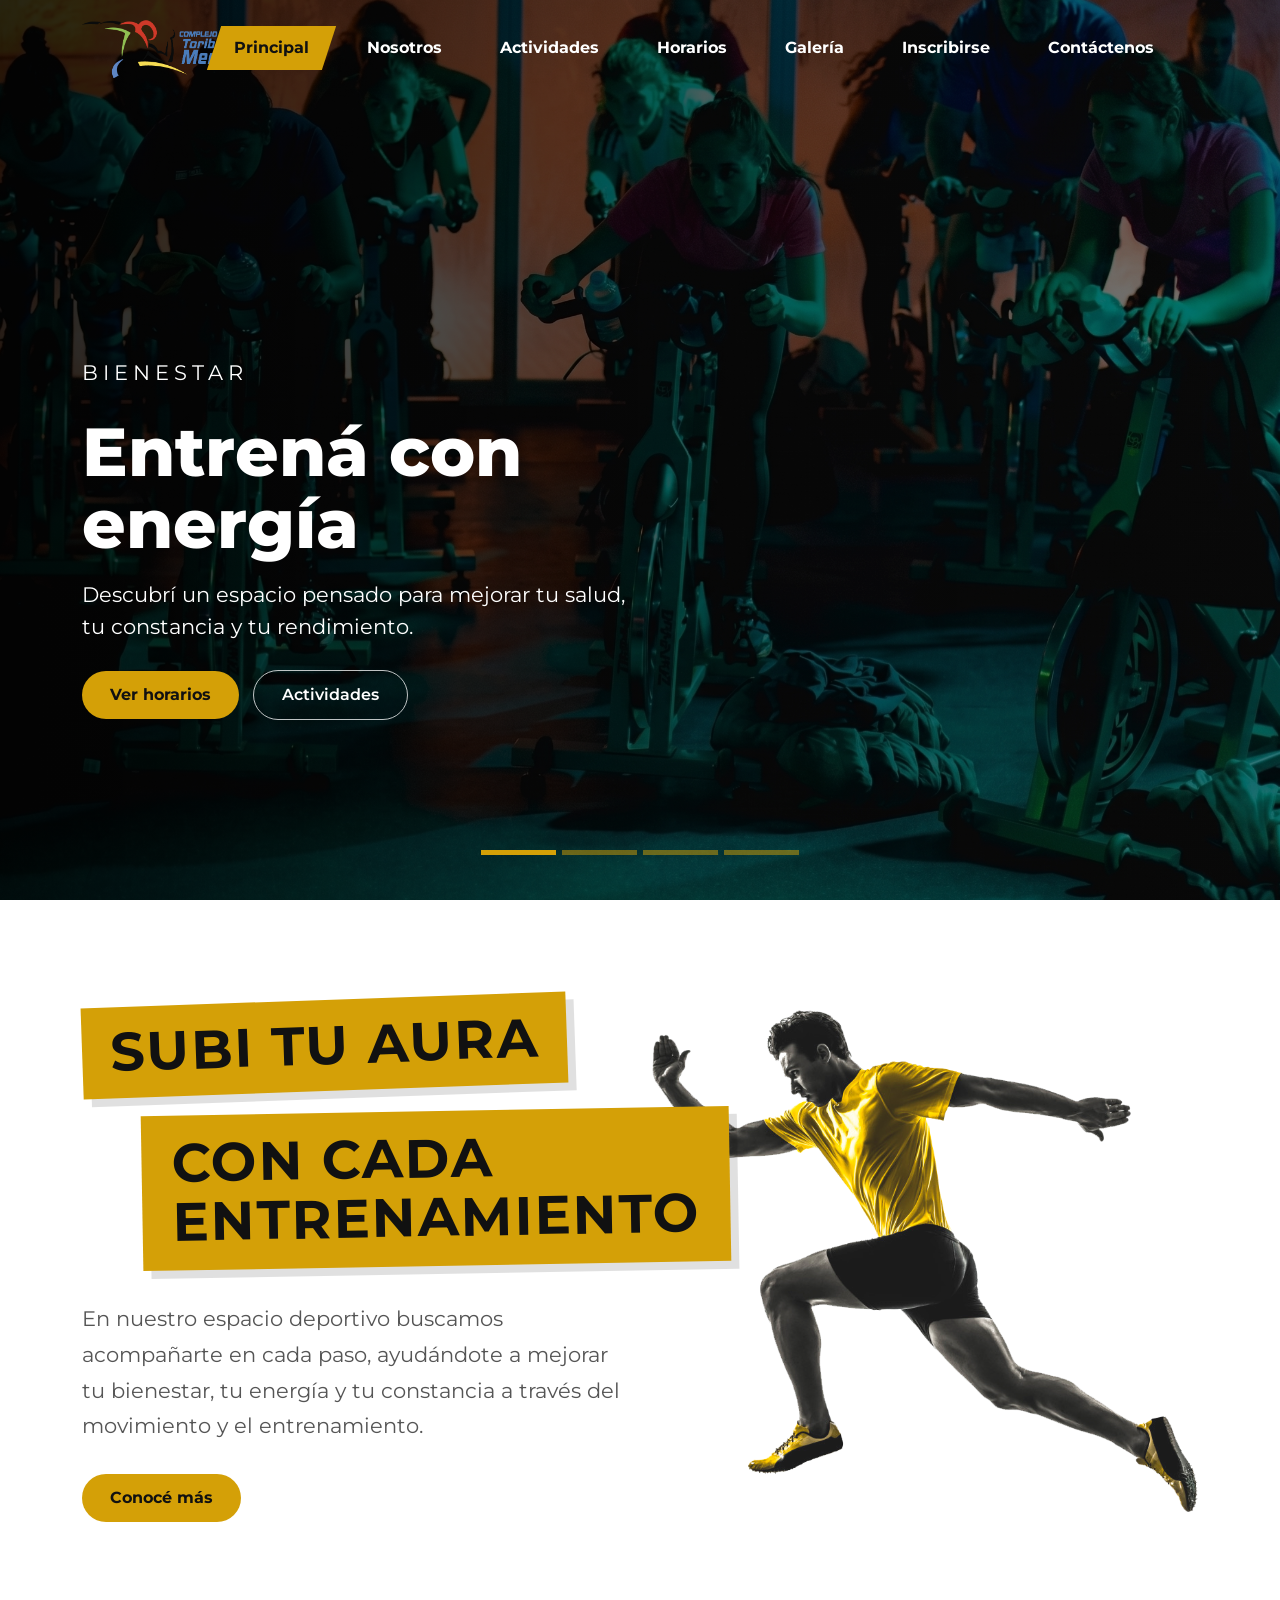
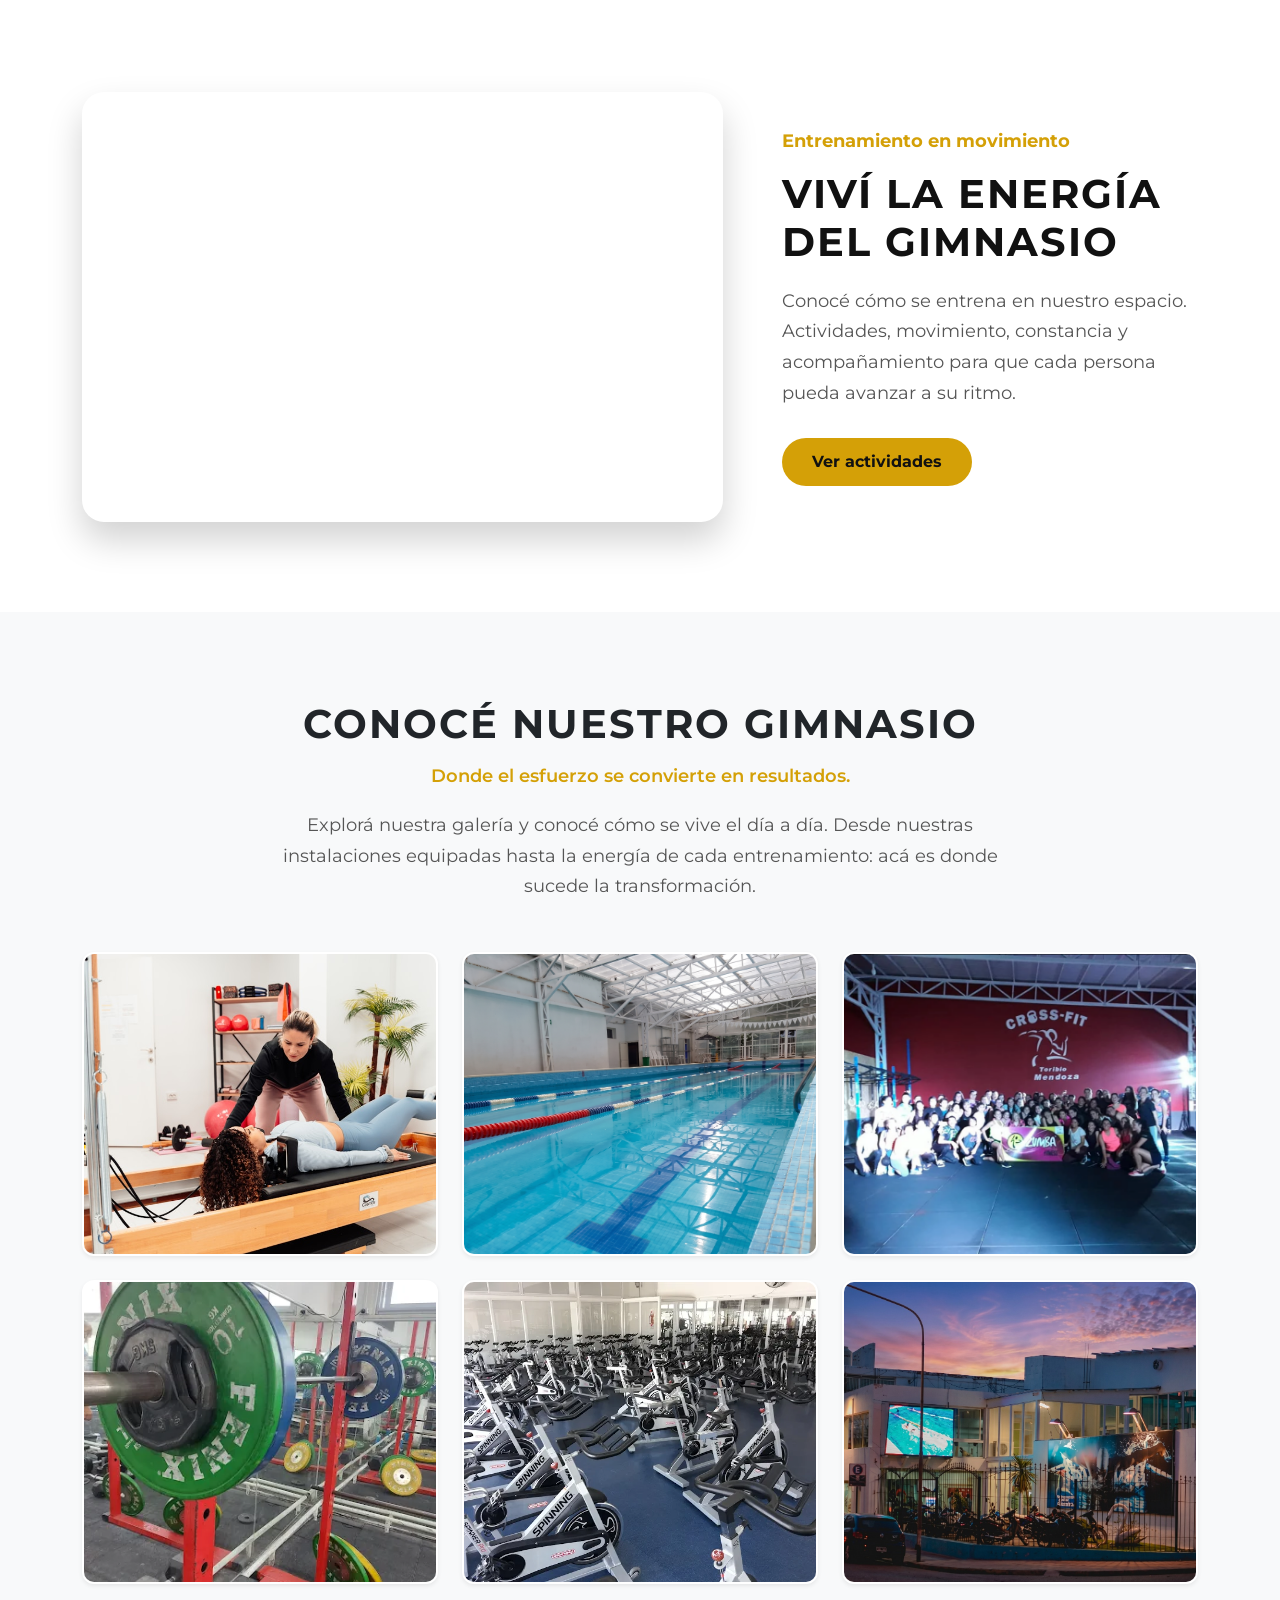
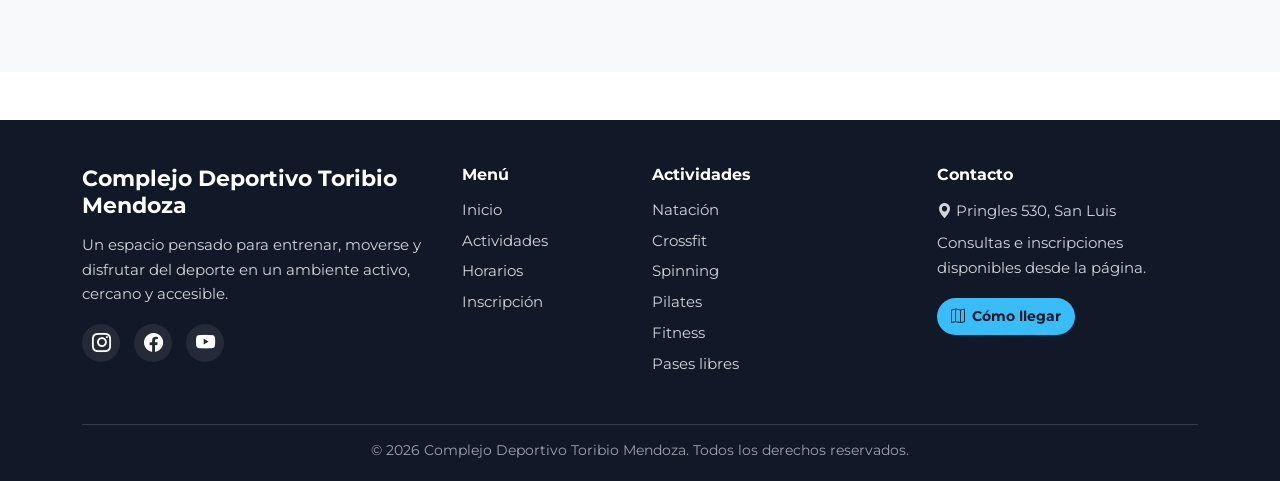
==== index.html @ 20baf9b4 "Fix HTML image tag syntax" ====
<!DOCTYPE html>
<html lang="es">
<head>
    <meta charset="UTF-8">
    <meta name="viewport" content="width=device-width, initial-scale=1.0">
    
    <title>Inicio - Gimnasio</title>
    
    
    <!-- Bootstrap 5.1.3 -->
    <link href="https://cdn.jsdelivr.net/npm/bootstrap@5.1.3/dist/css/bootstrap.min.css" rel="stylesheet">

    <!-- ICONOS BOOTSTRAP -->
    <link rel="stylesheet" href="https://cdn.jsdelivr.net/npm/bootstrap-icons@1.11.3/font/bootstrap-icons.min.css">

    <!-- CSS propio -->
    <link rel="stylesheet" href="estilo-css/estilo.css">
</head>

<body>

    <!-- =====================================================
         HEADER / MENÚ PRINCIPAL
    ====================================================== -->
    <header>
        <nav class="navbar navbar-expand-lg">
            <div class="container">

                <div class="row w-100 align-items-center">

                    <div class="col-4 col-lg-2">
                        <a class="navbar-brand" href="index.html">
                            <img src="imagenes/logo.png" alt="Logo del gimnasio">
                        </a>
                    </div>

                    <div class="col-8 d-lg-none text-end">
                        <button class="navbar-toggler" type="button" data-bs-toggle="collapse" data-bs-target="#menuPrincipal">
                            <span class="navbar-toggler-icon"></span>
                        </button>
                    </div>

                    <div class="col-12 col-lg-10">
                        <div class="collapse navbar-collapse justify-content-end" id="menuPrincipal">
                            <ul class="navbar-nav">
                                <li class="nav-item">
                                    <a class="nav-link enlace-menu active" href="index.html#inicio">Principal</a>
                                </li>
                                <li class="nav-item">
                                    <a class="nav-link enlace-menu" href="nosotros.html">Nosotros</a>
                                </li>
                                <li class="nav-item">
                                    <a class="nav-link enlace-menu" href="actividades.html">Actividades</a>
                                </li>
                                <li class="nav-item">
                                    <a class="nav-link enlace-menu" href="horarios.html">Horarios</a>
                                </li>
                                <li class="nav-item">
                                    <a class="nav-link enlace-menu" href="index.html#galeria">Galería</a>
                                </li>
                                <li class="nav-item">
                                    <a class="nav-link enlace-menu" href="inscripcion.html">Inscribirse</a>
                                </li>
                                <li class="nav-item">
                                    <a class="nav-link enlace-menu" href="contacto.html">Contáctenos</a>
                                </li>
                            </ul>
                        </div>
                    </div>

                </div>

            </div>
        </nav>
    </header>


    <!-- =====================================================
         MAIN / CONTENIDO PRINCIPAL DEL INDEX
    ====================================================== -->
    <main>

        <!-- =================================================
             SECCIÓN 1: PORTADA / PRESENTACIÓN PRINCIPAL
        ================================================== -->
        <section id="inicio" class="portada">

            <div id="carruselInicio" class="carousel slide carousel-fade" data-bs-ride="carousel" data-bs-interval="4500">

                <div class="carousel-indicators">
                    <button type="button" data-bs-target="#carruselInicio" data-bs-slide-to="0" class="active"></button>
                    <button type="button" data-bs-target="#carruselInicio" data-bs-slide-to="1"></button>
                    <button type="button" data-bs-target="#carruselInicio" data-bs-slide-to="2"></button>
                    <button type="button" data-bs-target="#carruselInicio" data-bs-slide-to="3"></button>
                </div>

                <div class="carousel-inner">

                    <!-- Imagen 1 del carrusel -->
                    <div class="carousel-item active">
                        <img src="imagenes/header/chicasenbicicleta.png" alt="Entrenamiento en gimnasio">
                        <div class="fondo-oscuro"></div>

                        <div class="contenido-portada">
                            <div class="container">
                                <div class="row">
                                    <div class="col-12 col-md-8 col-lg-6">
                                        <p class="subtitulo">Bienestar</p>
                                        <h1>Entrená con energía</h1>
                                        <p>Descubrí un espacio pensado para mejorar tu salud, tu constancia y tu rendimiento.</p>

                                        <div class="botones-portada">
                                            <a href="horarios.html" class="btn-principal">Ver horarios</a>
                                            <a href="actividades.html" class="btn-secundario">Actividades</a>
                                        </div>
                                    </div>
                                </div>
                            </div>
                        </div>
                    </div>

                    <!-- Imagen 2 del carrusel -->
                    <div class="carousel-item">
                        <img src="imagenes/header/chica.png" alt="Sala de musculación">
                        <div class="fondo-oscuro"></div>

                        <div class="contenido-portada">
                            <div class="container">
                                <div class="row">
                                    <div class="col-12 col-md-8 col-lg-6">
                                        <p class="subtitulo">Movimiento</p>
                                        <h1>Actividades para vos</h1>
                                        <p>Explorá propuestas dinámicas y adaptadas a distintos niveles de entrenamiento.</p>

                                        <div class="botones-portada">
                                            <a href="actividades.html" class="btn-principal">Ver actividades</a>
                                            <a href="horarios.html" class="btn-secundario">Ver horarios</a>
                                        </div>
                                    </div>
                                </div>
                            </div>
                        </div>
                    </div>

                    <!-- Imagen 3 del carrusel -->
                    <div class="carousel-item">
                        <img src="imagenes/header/chicoayudante.png" alt="Zona de entrenamiento">
                        <div class="fondo-oscuro"></div>

                        <div class="contenido-portada">
                            <div class="container">
                                <div class="row">
                                    <div class="col-12 col-md-8 col-lg-6">
                                        <p class="subtitulo">Comunidad</p>
                                        <h1>Un lugar para superarte</h1>
                                        <p>Conocé nuestras instalaciones y empezá a formar parte de un ambiente saludable y activo.</p>

                                        <div class="botones-portada">
                                            <a href="galeria.html" class="btn-principal">Ver galería</a>
                                            <a href="contacto.html" class="btn-secundario">Contactanos</a>
                                        </div>
                                    </div>
                                </div>
                            </div>
                        </div>
                    </div>

                    <!-- Imagen 4 del carrusel -->
                    <div class="carousel-item">
                        <img src="imagenes/header/pileta.png" alt="Beneficios y promociones del gimnasio">
                        <div class="fondo-oscuro"></div>

                        <div class="contenido-portada">
                            <div class="container">
                                <div class="row">
                                    <div class="col-12 col-md-8 col-lg-6">
                                        <p class="subtitulo">Beneficios</p>
                                        <h1>Entrená con descuentos</h1>
                                        <p>
                                            Grupo familiar 15% OFF, universitarios 10% OFF,
                                            Clickpass, Gympass y convenios con empresas.
                                        </p>

                                        <div class="botones-portada">
                                            <a href="inscripcion.html" class="btn-principal">Inscribirse</a>
                                            <a href="actividades.html" class="btn-secundario">Ver actividades</a>
                                        </div>
                                    </div>
                                </div>
                            </div>
                        </div>
                    </div>

                </div>

            </div>

        </section>


        <!-- =================================================
             SECCIÓN 2: PRESENTACIÓN / NOSOTROS
        ================================================== -->
        <section id="presentacion" class="presentacion">
            <div class="container">
                <div class="row align-items-center">

                    <!-- Texto -->
                    <div class="col-12 col-lg-6">
                        <div class="bloque-frase">
                            <div class="frase-linea frase-linea-1">SUBI TU AURA</div>
                            <div class="frase-linea frase-linea-2">
                                CON CADA<br>ENTRENAMIENTO
                            </div>
                        </div>
                        
                        <p class="texto-presentacion">
                            En nuestro espacio deportivo buscamos acompañarte en cada paso,
                            ayudándote a mejorar tu bienestar, tu energía y tu constancia
                            a través del movimiento y el entrenamiento.
                        </p>

                        <a href="nosotros.html" class="btn btn-presentacion">Conocé más</a>
                    </div>

                    <!-- Imagen -->
                    <div class="col-12 col-lg-6 text-center">
                        <img src="imagenes/presentacion/corredor.png" alt="Deportista en movimiento" class="img-fluid imagen-presentacion">
                    </div>

                </div>
            </div>
        </section>


        <!-- =================================================
             SECCIÓN 3: ACTIVIDADES
        ================================================== -->
        <section id="actividades">
            <div class="container">

                <div class="row">
                    <div class="col-12">
                        <!-- Título de la sección -->
                    </div>
                </div>

                <div class="row">
                    <div class="col-12 col-md-4">
                        <!-- Actividad 1 -->
                    </div>

                    <div class="col-12 col-md-4">
                        <!-- Actividad 2 -->
                    </div>

                    <div class="col-12 col-md-4">
                        <!-- Actividad 3 -->
                    </div>
                </div>

            </div>
        </section>


        <!-- =================================================
             SECCIÓN 4: VIDEOS
        ================================================== -->
        <section id="videos" class="videos-inicio">
            <div class="container">
                <div class="row align-items-center">

                    <div class="col-12 col-lg-7">
                        <div class="contenedor-video">
                            <iframe 
                                src="https://www.youtube.com/embed/_6Hrcn2jaV8"
                                title="Video de entrenamiento"
                                allow="accelerometer; autoplay; clipboard-write; encrypted-media; gyroscope; picture-in-picture"
                                allowfullscreen>
                            </iframe>
                        </div>
                    </div>

                    <div class="col-12 col-lg-5">
                        <div class="texto-video">
                            <span>Entrenamiento en movimiento</span>
                            <h2>Viví la energía del gimnasio</h2>
                            <p>
                                Conocé cómo se entrena en nuestro espacio. Actividades, movimiento,
                                constancia y acompañamiento para que cada persona pueda avanzar
                                a su ritmo.
                            </p>

                            <a href="actividades.html" class="boton-video">Ver actividades</a>
                        </div>
                    </div>

                </div>
            </div>
        </section>


        <!-- =================================================
             SECCIÓN 5: GALERÍA
        ================================================== -->
        <section id="galeria" class="galeria">
            <div class="container py-5 galeria-contenido">

                <div class="texto-seccion text-center">
                    <h2>Conocé nuestro gimnasio</h2>
                    <span>Donde el esfuerzo se convierte en resultados.</span>
                    <p>
                        Explorá nuestra galería y conocé cómo se vive el día a día.
                        Desde nuestras instalaciones equipadas hasta la energía de cada entrenamiento:
                        acá es donde sucede la transformación.
                    </p>
                </div>

                <div class="row row-cols-1 row-cols-md-3 g-4 mb-4">
                    <div class="col">
                        <div class="card h-100 shadow-sm overflow-hidden">
                            <img src="imagenes/galeria/pilates.jpg" class="card-img-top img-galeria" alt="Pilates">
                        </div>
                    </div>

                    <div class="col">
                        <div class="card h-100 shadow-sm overflow-hidden">
                            <img src="imagenes/galeria/natacion.png" class="card-img-top img-galeria" alt="Natación">
                        </div>
                    </div>

                    <div class="col">
                        <div class="card h-100 shadow-sm overflow-hidden">
                            <img src="imagenes/galeria/crossfit.png" class="card-img-top img-galeria" alt="Crossfit">
                        </div>
                    </div>
                </div>

                <div class="row row-cols-1 row-cols-md-3 g-4">
                    <div class="col">
                        <div class="card h-100 shadow-sm overflow-hidden">
                            <img src="imagenes/galeria/gimnasio.png" class="card-img-top img-galeria" alt="Sala de gimnasio">
                        </div>
                    </div>

                    <div class="col">
                        <div class="card h-100 shadow-sm overflow-hidden">
                            <img src="imagenes/galeria/spinning.png" class="card-img-top img-galeria" alt="Spinning">
                        </div>
                    </div>

                    <div class="col">
                        <div class="card h-100 shadow-sm overflow-hidden">
                            <img src="imagenes/galeria/imagenDelLocal.jpeg" class="card-img-top img-galeria" alt="Local del gimnasio">
                        </div>
                    </div>
                </div>

            </div>
        </section>


        <!-- =================================================
             SECCIÓN 6: PLANES
        ================================================== -->
        <section id="planes-intro">
            <div class="container">
                <div class="row text-center">
                    <div class="col-12">
                        <!-- Mensaje breve + botón a planes.html -->
                    </div>
                </div>
            </div>
        </section>


        <!-- =================================================
             SECCIÓN 7: CONTACTO RÁPIDO
        ================================================== -->
        <section id="contacto-rapido">
            <div class="container">
                <div class="row align-items-center">

                    <div class="col-12 col-md-8">
                        <!-- Texto de contacto -->
                    </div>

                    <div class="col-12 col-md-4">
                        <!-- Botón hacia contacto.html -->
                    </div>

                </div>
            </div>
        </section>

    </main>


    <!-- =====================================================
        FOOTER / PIE DE PÁGINA
    ====================================================== -->
    <footer class="footer-gym mt-5">
        <div class="container">
            <div class="row">

                <!-- Identidad del complejo -->
                <div class="col-12 col-md-4 footer-bloque">
                    <h3>Complejo Deportivo Toribio Mendoza</h3>

                    <p>
                        Un espacio pensado para entrenar, moverse y disfrutar del deporte
                        en un ambiente activo, cercano y accesible.
                    </p>

                    <div class="footer-redes">
                        <a href="https://www.instagram.com/toribiomendozacomplejodportivo/?hl=es" target="_blank" rel="noopener noreferrer" aria-label="Instagram">
                            <i class="bi bi-instagram"></i>
                        </a>

                        <a href="https://www.facebook.com/complejodeportivo.toribiomendoza/?locale=es_LA" target="_blank" rel="noopener noreferrer" aria-label="Facebook">
                            <i class="bi bi-facebook"></i>
                        </a>

                        <a href="https://www.youtube.com/@toribiomendoza5914" target="_blank" rel="noopener noreferrer" aria-label="YouTube">
                            <i class="bi bi-youtube"></i>
                        </a>
                    </div>
                </div>

                <!-- Enlaces rápidos -->
                <div class="col-12 col-md-2 footer-bloque">
                    <h4>Menú</h4>
                    <ul>
                        <li><a href="index.html">Inicio</a></li>
                        <li><a href="actividades.html">Actividades</a></li>
                        <li><a href="horarios.html">Horarios</a></li>
                        <li><a href="inscripcion.html">Inscripción</a></li>
                    </ul>
                </div>

                <!-- Actividades -->
                <div class="col-12 col-md-3 footer-bloque">
                    <h4>Actividades</h4>
                    <ul>
                        <li>Natación</li>
                        <li>Crossfit</li>
                        <li>Spinning</li>
                        <li>Pilates</li>
                        <li>Fitness</li>
                        <li>Pases libres</li>
                    </ul>
                </div>

                <!-- Contacto -->
                <div class="col-12 col-md-3 footer-bloque">
                    <h4>Contacto</h4>

                    <p>
                        <i class="bi bi-geo-alt-fill"></i>
                        Pringles 530, San Luis
                    </p>

                    <p>
                        Consultas e inscripciones disponibles desde la página.
                    </p>

                    <a class="footer-mapa" href="https://www.google.com/maps/dir//Complejo+Deportivo+Toribio+Mendoza,+Pringles+530,+D5700+San+Luis/@-33.2919058,-66.3200235,3470m/data=!3m1!1e3!4m8!4m7!1m0!1m5!1m1!1s0x95d43eab1c7a9341:0xb46327c5aa29217d!2m2!1d-66.3310254!2d-33.3016424?entry=ttu&g_ep=EgoyMDI2MDYwMy4xIKXMDSoASAFQAw%3D%3D" target="_blank" rel="noopener noreferrer">
                        <i class="bi bi-map"></i>
                        Cómo llegar
                    </a>
                </div>

            </div>

            <div class="footer-linea"></div>

            <div class="footer-copy">
                <p>
                    © 2026 Complejo Deportivo Toribio Mendoza. Todos los derechos reservados.
                </p>
            </div>
        </div>
    </footer>

    <!-- Menu fijo JAVASCRIPT -->
    <script src="/javascript/script.js"></script>
    
    
    <!-- =====================================================
         SCRIPTS / BOOTSTRAP JS
    ====================================================== -->
    <script src="https://cdn.jsdelivr.net/npm/bootstrap@5.1.3/dist/js/bootstrap.bundle.min.js"></script>

</body>
</html>
---- estilo-css/estilo.css ----
@import url('https://fonts.googleapis.com/css2?family=Montserrat:wght@300;400;600;700;800&display=swap');

/* =====================================================
   ESTILO GENERAL DEL SITIO
===================================================== */

:root {
    --letra-principal: 'Montserrat', Arial, Helvetica, sans-serif;
    --color-dorado: #d4a007;
    --color-dorado-claro: #f1d100;
    --color-dorado-oscuro: #b58906;
    --color-negro: #111111;
    --color-blanco: #ffffff;
    --color-gris: #555555;
    --color-fondo: #f8f9fa;
}

body {
    margin: 0;
    padding: 0;
    background-color: var(--color-blanco);
    color: var(--color-negro);
    font-family: var(--letra-principal);
    overflow-x: hidden;
}


/* =====================================================
   HEADER Y MENÚ PRINCIPAL
===================================================== */

.navbar {
    position: fixed;
    top: 0;
    left: 0;
    width: 100%;
    z-index: 20;
    background-color: transparent;
    padding-top: 18px;
    padding-bottom: 18px;
    box-shadow: none;
    transition: top 0.35s ease, background-color 0.35s ease, box-shadow 0.35s ease;
}

/* MENÚ AL BAJAR LA PÁGINA */

.menu-con-fondo {
    background-color: rgba(0, 0, 0, 0.82);
    box-shadow: 0 4px 18px rgba(0, 0, 0, 0.25);
}

/* MENÚ OCULTO CUANDO SE BAJA */

.menu-oculto {
    top: -130px;
}



.navbar-brand img {
    width: 180px;
}

.navbar-nav {
    gap: 18px;
    margin-left: auto;
}

.enlace-menu {
    position: relative;
    display: inline-block;
    padding: 10px 20px !important;
    color: var(--color-blanco) !important;
    font-weight: 700;
    text-decoration: none;
    z-index: 1;
    transition: color 0.3s ease;
}

.enlace-menu::before {
    content: "";
    position: absolute;
    top: 0;
    left: 0;
    width: 100%;
    height: 100%;
    background-color: var(--color-dorado);
    transform: skewX(-18deg) scaleX(0);
    transform-origin: left;
    transition: transform 0.3s ease;
    z-index: -1;
}

.enlace-menu:hover::before,
.enlace-menu.active::before {
    transform: skewX(-18deg) scaleX(1);
}

.enlace-menu:hover,
.enlace-menu.active {
    color: var(--color-negro) !important;
}

.navbar-toggler {
    border: 1px solid rgba(255,255,255,0.7);
}

.navbar-toggler-icon {
    background-image: url("data:image/svg+xml,%3csvg xmlns='http://www.w3.org/2000/svg' viewBox='0 0 30 30'%3e%3cpath stroke='rgba%28255, 255, 255, 1%29' stroke-linecap='round' stroke-miterlimit='10' stroke-width='2' d='M4 7h22M4 15h22M4 23h22'/%3e%3c/svg%3e");
}


/* =====================================================
   INDEX - PORTADA Y CARRUSEL
===================================================== */

.portada {
    height: 100vh;
    padding: 0;
    margin: 0;
    background-color: transparent;
}

.carousel,
.carousel-inner,
.carousel-item {
    height: 100%;
    width: 100%;
    border-radius: 0 !important;
    overflow: hidden;
}

.carousel-item {
    position: relative;
}

.portada .carousel-item img {
    width: 100%;
    height: 100%;
    object-fit: cover;
    object-position: center center;
    filter: brightness(55%);
    transform: scale(1);
    transition: transform 4s ease;
}

.portada .carousel-item.active img {
    transform: scale(1.06);
}

.fondo-oscuro {
    position: absolute;
    inset: 0;
    background: linear-gradient(
        to right,
        rgba(0,0,0,0.72),
        rgba(0,0,0,0.35),
        rgba(0,0,0,0.15)
    );
    z-index: 1;
}

.contenido-portada {
    position: absolute;
    z-index: 2;
    left: 0;
    right: 0;
    bottom: 20%;
}

.subtitulo {
    text-transform: uppercase;
    letter-spacing: 5px;
    font-size: 14px;
    font-weight: 600;
    color: var(--color-blanco);
    margin-bottom: 18px;
    animation: aparecerArriba 0.9s ease;
}

.contenido-portada h1 {
    font-size: 68px;
    font-weight: 800;
    line-height: 1.05;
    margin-bottom: 20px;
    color: var(--color-blanco);
    animation: aparecerArriba 1.1s ease;
}

.contenido-portada p {
    font-size: 21px;
    font-weight: 400;
    color: var(--color-blanco);
    margin-bottom: 28px;
    animation: aparecerArriba 1.3s ease;
}

.botones-portada {
    animation: aparecerArriba 1.5s ease;
}

.btn-principal {
    display: inline-block;
    background-color: var(--color-dorado);
    color: var(--color-negro);
    font-weight: 700;
    padding: 12px 28px;
    border-radius: 30px;
    text-decoration: none;
    border: none;
    transition: 0.3s ease;
}

.btn-principal:hover {
    background-color: var(--color-dorado-oscuro);
    color: var(--color-negro);
}

.btn-secundario {
    display: inline-block;
    background-color: transparent;
    color: var(--color-blanco);
    font-weight: 600;
    padding: 12px 28px;
    border-radius: 30px;
    text-decoration: none;
    border: 1px solid rgba(255,255,255,0.75);
    margin-left: 10px;
    transition: 0.3s ease;
}

.btn-secundario:hover {
    background-color: rgba(255,255,255,0.18);
    color: var(--color-blanco);
}

.carousel-indicators {
    z-index: 5;
    margin-bottom: 35px;
}

.carousel-indicators [data-bs-target] {
    width: 75px;
    height: 5px;
    border-radius: 8px;
    background-color: var(--color-dorado);
    opacity: 0.5;
}

.carousel-indicators .active {
    opacity: 1;
}


/* =====================================================
   INDEX - PRESENTACIÓN DEL GIMNASIO
===================================================== */

.presentacion {
    background-color: var(--color-blanco);
    padding: 100px 0 80px 0;
    overflow: hidden;
}

.bloque-frase {
    display: flex;
    flex-direction: column;
    align-items: flex-start;
    gap: 20px;
    margin-bottom: 35px;
}

.frase-linea {
    display: inline-block;
    background-color: var(--color-dorado);
    color: var(--color-negro);
    font-family: var(--letra-principal);
    font-size: 54px;
    font-weight: 700;
    letter-spacing: 2px;
    padding: 16px 28px;
    text-transform: uppercase;
    line-height: 1.1;
    box-shadow: 8px 8px 0 rgba(0, 0, 0, 0.12);
}

.frase-linea-1 {
    transform: rotate(-2deg);
    margin-left: 0;
}

.frase-linea-2 {
    transform: rotate(-1deg);
    margin-left: 60px;
    padding: 18px 30px;
}

.texto-presentacion {
    font-size: 21px;
    line-height: 1.7;
    font-weight: 400;
    color: var(--color-gris);
    max-width: 580px;
    margin-bottom: 30px;
}

.btn-presentacion {
    background-color: var(--color-dorado);
    color: var(--color-negro);
    font-weight: 700;
    padding: 12px 28px;
    border-radius: 30px;
    text-decoration: none;
    border: none;
    transition: 0.3s ease;
}

.btn-presentacion:hover {
    background-color: var(--color-dorado-oscuro);
    color: var(--color-negro);
}

.imagen-presentacion {
    max-height: 700px;
    object-fit: contain;
}


/* =====================================================
   INDEX - TÍTULOS GENERALES DE SECCIÓN
===================================================== */

.texto-seccion {
    text-align: center;
    margin-bottom: 50px;
}

.texto-seccion h2 {
    text-transform: uppercase;
    letter-spacing: 2px;
    font-weight: 700;
    font-size: 40px;
    color: #212529;
    margin-bottom: 15px;
}

.texto-seccion span {
    display: block;
    color: var(--color-dorado);
    font-weight: 600;
    font-size: 20px;
    margin-bottom: 20px;
}

.texto-seccion p {
    max-width: 720px;
    margin: auto;
    color: var(--color-gris);
    font-size: 18px;
    line-height: 1.7;
}


/* =====================================================
   INDEX - SECCIÓN VIDEO
===================================================== */

.videos-inicio {
    background-color: var(--color-blanco);
    padding: 90px 0;
    overflow: hidden;
}

.contenedor-video {
    width: 100%;
    height: 430px;
    border-radius: 22px;
    overflow: hidden;
    box-shadow: 0 18px 35px rgba(0, 0, 0, 0.18);
}

.contenedor-video iframe {
    width: 100%;
    height: 100%;
    border: none;
}

.texto-video {
    padding-left: 35px;
    animation: aparecerDesdeDerecha 1s ease;
}

.texto-video span {
    display: inline-block;
    color: var(--color-dorado);
    font-weight: 700;
    font-size: 18px;
    margin-bottom: 15px;
}

.texto-video h2 {
    text-transform: uppercase;
    letter-spacing: 2px;
    font-size: 40px;
    font-weight: 700;
    color: var(--color-negro);
    margin-bottom: 20px;
}

.texto-video p {
    color: var(--color-gris);
    font-size: 18px;
    line-height: 1.7;
    margin-bottom: 30px;
}

.boton-video {
    display: inline-block;
    background-color: var(--color-dorado);
    color: var(--color-negro);
    padding: 12px 30px;
    font-weight: 700;
    text-decoration: none;
    border-radius: 30px;
    transition: 0.3s ease;
}

.boton-video:hover {
    background-color: var(--color-dorado-oscuro);
    color: var(--color-negro);
}


/* =====================================================
   INDEX - GALERÍA
===================================================== */

.galeria {
    background-color: var(--color-fondo);
    padding: 40px 0;
}

.img-galeria {
    height: 300px;
    object-fit: cover;
    transition: transform 0.5s ease;
}

.card:hover .img-galeria {
    transform: scale(1.06);
}


/* =====================================================
   COMPONENTES GENERALES - TARJETAS E IMÁGENES
===================================================== */

.card {
    border-radius: 12px;
    border: 2px solid transparent;
    transition: all 0.5s ease;
    overflow: hidden;
    box-shadow: 0 4px 15px rgba(0,0,0,0.1);
}

.card:hover {
    border-color: var(--color-dorado);
    transform: scale(1.03);
    box-shadow: 0 20px 30px rgba(0,0,0,0.2);
}

.card-img-top {
    height: 300px;
    object-fit: cover;
    transition: transform 0.5s ease;
}

.card-title {
    font-weight: 700;
    color: var(--color-negro);
}

.card-text {
    color: var(--color-gris);
    font-size: 15px;
    line-height: 1.6;
}


/* =====================================================
   COMPONENTES GENERALES - FORMULARIOS
===================================================== */

.form-label {
    font-weight: 600;
    color: var(--color-negro);
}

.form-control {
    border-radius: 10px;
    border: 1px solid #cccccc;
    padding: 11px 14px;
}

.form-control:focus {
    border-color: var(--color-dorado);
    box-shadow: 0 0 0 0.2rem rgba(212, 160, 7, 0.20);
}

.btn-primary {
    background-color: var(--color-dorado);
    border: none;
    padding: 10px 30px;
    font-weight: 700;
    transition: background 0.3s ease;
}

.btn-primary:hover {
    background-color: var(--color-dorado-oscuro);
}


/* =====================================================
   FOOTER
===================================================== */

footer {
    padding: 50px 0;
}


/* =====================================================
   ANIMACIONES
===================================================== */

@keyframes aparecerArriba {
    from {
        opacity: 0;
        transform: translateY(35px);
    }

    to {
        opacity: 1;
        transform: translateY(0);
    }
}

@keyframes aparecerDesdeDerecha {
    from {
        opacity: 0;
        transform: translateX(45px);
    }

    to {
        opacity: 1;
        transform: translateX(0);
    }
}


/* =====================================================
   ADAPTACIÓN PARA TABLET
===================================================== */

@media (max-width: 992px) {
    .navbar-collapse {
        background-color: rgba(0,0,0,0.85);
        padding: 15px;
        margin-top: 15px;
        border-radius: 10px;
    }

    .navbar-nav {
        gap: 5px;
    }

    .contenido-portada h1 {
        font-size: 52px;
    }

    .contenido-portada p {
        font-size: 18px;
    }

    .presentacion {
        text-align: center;
        padding: 80px 0 60px 0;
    }

    .frase-linea {
        font-size: 42px;
    }

    .frase-linea-2 {
        margin-left: 0;
    }

    .texto-presentacion {
        font-size: 18px;
        margin-left: auto;
        margin-right: auto;
    }

    .imagen-presentacion {
        margin-top: 35px;
        max-height: 500px;
    }

    .contenedor-video {
        height: 240px;
    }

    .texto-video h2 {
        font-size: 28px;
    }

    .texto-video p {
        font-size: 16px;
    }
}


/* =====================================================
   ADAPTACIÓN PARA CELULAR
===================================================== */

@media (max-width: 768px) {
    .contenido-portada {
        bottom: 14%;
    }

    .contenido-portada h1 {
        font-size: 40px;
    }

    .contenido-portada p {
        font-size: 16px;
    }

    .btn-principal,
    .btn-secundario {
        display: block;
        width: fit-content;
        margin-top: 10px;
        margin-left: 0;
    }

    .bloque-frase {
        align-items: center;
        gap: 12px;
    }

    .frase-linea {
        font-size: 30px;
        padding: 12px 18px;
        letter-spacing: 1px;
    }

    .frase-linea-2 {
        margin-left: 0;
    }

    .texto-presentacion {
        font-size: 16px;
    }

    .texto-seccion h2 {
        font-size: 30px;
    }

    .texto-seccion span {
        font-size: 17px;
    }

    .card-img-top {
        height: 240px;
    }
}


/* =====================================================
   INSCRIPCIÓN - PORTADA
===================================================== */

.portada-inscripcion {
    min-height: 520px;
    padding: 170px 0 90px 0;
    background:
        linear-gradient(
            to right,
            rgba(0, 0, 0, 0.82),
            rgba(0, 0, 0, 0.55),
            rgba(0, 0, 0, 0.25)
        ),
        url("/imagenes/header/chico.png");
    background-size: cover;
    background-position: center;
    display: flex;
    align-items: center;
}

.texto-portada-inscripcion {
    color: var(--color-blanco);
}

.texto-portada-inscripcion span {
    display: inline-block;
    color: var(--color-dorado);
    font-size: 18px;
    font-weight: 700;
    text-transform: uppercase;
    letter-spacing: 4px;
    margin-bottom: 18px;
}

.texto-portada-inscripcion h1 {
    font-size: 60px;
    font-weight: 800;
    line-height: 1.1;
    margin-bottom: 22px;
    text-transform: uppercase;
}

.texto-portada-inscripcion p {
    font-size: 20px;
    line-height: 1.7;
    max-width: 650px;
    color: rgba(255, 255, 255, 0.88);
}


/* =====================================================
   INSCRIPCIÓN - FORMULARIO
===================================================== */

.seccion-inscripcion {
    background-color: var(--color-fondo);
    padding: 90px 0;
}

.tarjeta-inscripcion {
    border: none;
    border-radius: 22px;
    overflow: hidden;
    background-color: var(--color-blanco);
    box-shadow: 0 18px 35px rgba(0, 0, 0, 0.12);
}

.tarjeta-inscripcion .card-body {
    padding: 50px;
}

.tarjeta-inscripcion .texto-seccion {
    margin-bottom: 40px;
}

.tarjeta-inscripcion .texto-seccion h2 {
    font-size: 36px;
}

.tarjeta-inscripcion .texto-seccion p {
    font-size: 17px;
}


/* =====================================================
   INSCRIPCIÓN - CAMPOS DEL FORMULARIO
===================================================== */

.tarjeta-inscripcion .form-label {
    font-weight: 700;
    color: var(--color-negro);
    margin-bottom: 8px;
}

.tarjeta-inscripcion .form-control {
    border-radius: 14px;
    border: 1px solid #d6d6d6;
    padding: 13px 16px;
    font-size: 16px;
    background-color: #ffffff;
}

.tarjeta-inscripcion .form-control:focus {
    border-color: var(--color-dorado);
    box-shadow: 0 0 0 0.2rem rgba(212, 160, 7, 0.22);
}

.tarjeta-inscripcion .form-control.is-valid {
    border-color: #198754;
}

.tarjeta-inscripcion .form-control.is-invalid {
    border-color: #dc3545;
}

.tarjeta-inscripcion .invalid-feedback {
    font-size: 14px;
    font-weight: 500;
}


/* =====================================================
   INSCRIPCIÓN - BOTÓN DEL FORMULARIO
===================================================== */

.tarjeta-inscripcion .btn-primary {
    background-color: var(--color-dorado);
    color: var(--color-negro);
    border: none;
    border-radius: 30px;
    padding: 13px 34px;
    font-weight: 800;
    text-transform: uppercase;
    letter-spacing: 1px;
}

.tarjeta-inscripcion .btn-primary:hover {
    background-color: var(--color-dorado-oscuro);
    color: var(--color-negro);
}


/* =====================================================
   INSCRIPCIÓN - ADAPTACIÓN PARA TABLET
===================================================== */

@media (max-width: 992px) {
    .portada-inscripcion {
        min-height: 470px;
        padding: 150px 0 70px 0;
    }

    .texto-portada-inscripcion h1 {
        font-size: 46px;
    }

    .texto-portada-inscripcion p {
        font-size: 18px;
    }

    .tarjeta-inscripcion .card-body {
        padding: 38px;
    }
}


/* =====================================================
   INSCRIPCIÓN - ADAPTACIÓN PARA CELULAR
===================================================== */

@media (max-width: 768px) {
    .portada-inscripcion {
        min-height: 430px;
        padding: 135px 0 60px 0;
        text-align: center;
    }

    .texto-portada-inscripcion h1 {
        font-size: 34px;
    }

    .texto-portada-inscripcion span {
        font-size: 15px;
        letter-spacing: 3px;
    }

    .texto-portada-inscripcion p {
        font-size: 16px;
    }

    .seccion-inscripcion {
        padding: 60px 0;
    }

    .tarjeta-inscripcion .card-body {
        padding: 28px 22px;
    }

    .tarjeta-inscripcion .texto-seccion h2 {
        font-size: 28px;
    }

    .tarjeta-inscripcion .texto-seccion p {
        font-size: 15px;
    }

    .tarjeta-inscripcion .btn-primary {
        width: 100%;
    }
}

/* =====================================================
   INSCRIPCIÓN - PLANES Y ACTIVIDADES
===================================================== */

.detalle-plan {
    background-color: #fff8dd;
    border-left: 5px solid var(--color-dorado);
    padding: 15px 18px;
    border-radius: 10px;
    color: var(--color-negro);
    font-size: 15px;
    font-weight: 600;
    line-height: 1.6;
}

.opciones-actividades {
    background-color: #ffffff;
    border: 1px solid #d6d6d6;
    border-radius: 14px;
    padding: 18px;
}

.opciones-actividades .form-check {
    margin-bottom: 12px;
}

.opciones-actividades .form-check-label {
    font-weight: 600;
    color: var(--color-negro);
}

.opciones-actividades .form-check-input:checked {
    background-color: var(--color-dorado);
    border-color: var(--color-dorado);
}

.mensaje-error-actividades {
    display: none;
    color: #dc3545;
    font-size: 14px;
    font-weight: 600;
    margin-top: 8px;
}































/* =====================================================
   FOOTER / PIE DE PÁGINA
====================================================== */

.footer-gym {
    background-color: #111827;
    color: #f8f9fa;
    padding: 45px 0 20px 0;
}

.footer-gym h3 {
    font-size: 1.4rem;
    font-weight: 700;
    margin-bottom: 15px;
    color: #ffffff;
}

.footer-gym h4 {
    font-size: 1rem;
    font-weight: 700;
    margin-bottom: 15px;
    color: #ffffff;
}

.footer-gym p {
    font-size: 0.95rem;
    color: #d1d5db;
    line-height: 1.6;
    margin-bottom: 8px;
}

.footer-bloque {
    margin-bottom: 25px;
}

.footer-bloque ul {
    list-style: none;
    padding: 0;
    margin: 0;
}

.footer-bloque ul li {
    color: #d1d5db;
    font-size: 0.95rem;
    margin-bottom: 8px;
}

.footer-bloque ul li a {
    color: #d1d5db;
    text-decoration: none;
    transition: 0.3s;
}

.footer-bloque ul li a:hover {
    color: #ffffff;
    padding-left: 4px;
}

/* Redes sociales */
.footer-redes {
    margin-top: 18px;
}

.footer-redes a {
    display: inline-flex;
    justify-content: center;
    align-items: center;
    width: 38px;
    height: 38px;
    margin-right: 10px;
    border-radius: 50%;
    background-color: rgba(255, 255, 255, 0.08);
    color: #ffffff;
    font-size: 1.2rem;
    text-decoration: none;
    transition: 0.3s;
}

.footer-redes a:hover {
    background-color: #38bdf8;
    color: #111827;
    transform: translateY(-3px);
}

/* Link de ubicación */
.footer-mapa {
    display: inline-flex;
    align-items: center;
    gap: 7px;
    margin-top: 10px;
    padding: 8px 14px;
    border-radius: 20px;
    background-color: #38bdf8;
    color: #111827;
    font-size: 0.9rem;
    font-weight: 700;
    text-decoration: none;
    transition: 0.3s;
}

.footer-mapa:hover {
    background-color: #ffffff;
    color: #111827;
}

.footer-linea {
    border-top: 1px solid rgba(255, 255, 255, 0.15);
    margin-top: 15px;
    margin-bottom: 15px;
}

.footer-copy {
    text-align: center;
}

.footer-copy p {
    font-size: 0.85rem;
    color: #9ca3af;
    margin: 0;
}



/* =====================================================
   HORARIOS - STYLE DE VALE
===================================================== */

/* PORTADA DE HORARIOS */

.portada-horarios {
    min-height: 520px;
    padding: 170px 0 90px 0;
    background:
        linear-gradient(
            to right,
            rgba(0, 0, 0, 0.82),
            rgba(0, 0, 0, 0.55),
            rgba(0, 0, 0, 0.25)
        ),
        url("/imagenes/header/chica.png");
    background-size: cover;
    background-position: center;
    display: flex;
    align-items: center;
}

.texto-portada-horarios {
    color: var(--color-blanco);
}

.texto-portada-horarios span {
    display: inline-block;
    color: var(--color-dorado);
    font-size: 18px;
    font-weight: 700;
    text-transform: uppercase;
    letter-spacing: 4px;
    margin-bottom: 18px;
}

.texto-portada-horarios h1 {
    font-size: 60px;
    font-weight: 800;
    line-height: 1.1;
    margin-bottom: 22px;
    text-transform: uppercase;
}

.texto-portada-horarios p {
    font-size: 20px;
    line-height: 1.7;
    max-width: 650px;
    color: rgba(255, 255, 255, 0.88);
}


/* SECCIÓN PRINCIPAL DE HORARIOS */

.seccion-horarios {
    background-color: var(--color-fondo);
    padding: 70px 0;
}

.seccion-horarios .texto-seccion {
    text-align: center;
    margin-bottom: 50px;
}

.seccion-horarios .texto-seccion h3 {
    text-transform: uppercase;
    letter-spacing: 2px;
    font-weight: 700;
    font-size: 35px;
    color: #212529;
    margin-bottom: 18px;
}

.seccion-horarios .texto-seccion p {
    color: var(--color-gris);
    font-size: 18px;
    margin-bottom: 8px;
}

.seccion-horarios .texto-seccion span {
    display: block;
    color: var(--color-dorado);
    font-weight: 600;
    font-size: 18px;
    margin-top: 12px;
}


/* BOTONES DE VISTA */

.botones-vista-horarios {
    margin-bottom: 35px;
}

.seccion-horarios .btn-dark {
    background-color: #212529;
    border-radius: 8px;
    font-weight: 700;
}

.seccion-horarios .btn-outline-warning {
    color: var(--color-dorado);
    border: 2px solid var(--color-dorado);
    border-radius: 8px;
    font-weight: 700;
}

.seccion-horarios .btn-outline-warning:hover {
    background-color: var(--color-dorado);
    color: var(--color-blanco);
}


/* TABLA DE HORARIOS */

.seccion-horarios .table {
    background-color: var(--color-blanco);
    border-radius: 12px;
    border-collapse: separate;
    border-spacing: 0;
    overflow: hidden;
    box-shadow: 0 4px 15px rgba(0, 0, 0, 0.1);
    margin-bottom: 70px;
}

.seccion-horarios .table thead {
    background-color: var(--color-dorado);
    color: var(--color-blanco);
    text-transform: uppercase;
    letter-spacing: 1px;
    font-weight: 700;
}

.seccion-horarios .table thead th {
    border: none;
    padding: 15px;
}

.seccion-horarios .table tbody tr {
    transition: background-color 0.3s ease;
}

.seccion-horarios .table tbody tr:hover {
    background-color: rgba(212, 160, 7, 0.05);
}

.seccion-horarios .table tbody td {
    padding: 12px;
    border-color: #eeeeee;
    color: #333333;
}

.seccion-horarios .table tbody td.fw-bold {
    color: var(--color-dorado);
}


/* CARRUSEL DE HORARIOS */

.contenedor-carrusel-horarios {
    background-color: var(--color-blanco);
    border: 2px solid transparent;
    border-radius: 8px;
    padding: 10px;
    box-shadow: 0 4px 15px rgba(0,0,0,0.1);
    transition: all 0.3s ease;
    overflow: hidden;
}

.contenedor-carrusel-horarios:hover {
    border-color: var(--color-dorado);
    transform: scale(1.02);
}

.contenedor-carrusel-horarios img {
    border-radius: 6px;
}


/* HORARIOS - ADAPTACIÓN PARA TABLET */

@media (max-width: 992px) {
    .portada-horarios {
        min-height: 470px;
        padding: 150px 0 70px 0;
    }

    .texto-portada-horarios h1 {
        font-size: 46px;
    }

    .texto-portada-horarios p {
        font-size: 18px;
    }
}


/* HORARIOS - ADAPTACIÓN PARA CELULAR */

@media (max-width: 768px) {
    .portada-horarios {
        min-height: 430px;
        padding: 135px 0 60px 0;
        text-align: center;
    }

    .texto-portada-horarios h1 {
        font-size: 34px;
    }

    .texto-portada-horarios span {
        font-size: 15px;
        letter-spacing: 3px;
    }

    .texto-portada-horarios p {
        font-size: 16px;
    }

    .seccion-horarios {
        padding: 55px 0;
    }

    .seccion-horarios .texto-seccion h3 {
        font-size: 28px;
    }

    .botones-vista-horarios .btn {
        display: block;
        width: 100%;
        margin-bottom: 12px;
    }
}


/* =====================================================
   CONTACTO - STYLE DE VALE
===================================================== */

/* TÍTULO DE SECCIÓN USADO EN CONTACTO */

.texto-seccion {
    text-align: center; 
    margin-bottom: 50px; 
}

.texto-seccion h3 { 
    text-transform: uppercase; 
    letter-spacing: 2px; 
    font-weight: 700; 
    font-size: 35px; 
    color: #212529;
    margin-top: 60px;
}

.texto-seccion span { 
    display: block; 
    color: var(--color-dorado); 
    font-weight: 600; 
    font-size: 18px; 
    margin-bottom: 20px; 
}


/* HERO / PRESENTACIÓN DE CONTACTO */

.hero-contacto {
    min-height: 520px;
    padding: 170px 0 90px 0;
    background:
        linear-gradient(
            to right,
            rgba(0, 0, 0, 0.82),
            rgba(0, 0, 0, 0.55),
            rgba(0, 0, 0, 0.25)
        ),
        url("/imagenes/header/localgym.png");
    background-size: cover;
    background-position: center;
    display: flex;
    align-items: center;
}

.texto-hero-contacto {
    color: var(--color-blanco);
}

.texto-hero-contacto span {
    display: inline-block;
    color: var(--color-dorado);
    font-size: 18px;
    font-weight: 700;
    text-transform: uppercase;
    letter-spacing: 4px;
    margin-bottom: 18px;
}

.texto-hero-contacto h1 {
    font-size: 60px;
    font-weight: 800;
    line-height: 1.1;
    margin-bottom: 22px;
    text-transform: uppercase;
}

.texto-hero-contacto p {
    font-size: 20px;
    line-height: 1.7;
    max-width: 650px;
    color: rgba(255, 255, 255, 0.88);
}


/* SECCIÓN DE CONTACTO */

.section-contacto {
    padding-top: 48px;  
    padding-bottom: 48px;
}

.section-contacto iframe {
    height: 450px !important; 
    width: 100%;
}

.section-contacto .form-control {
    font-size: 16px !important;
}


/* INFORMACIÓN ADICIONAL */

.info-adicional-container {
    margin-top: 48px;   
    padding-top: 32px;  
}

.card-contacto {
    background-color: var(--color-fondo);
    border: 1px solid #eeeeee;
    border-radius: 12px;
    padding: 24px;      
    transition: all 0.3s ease;
    box-shadow: 0 4px 15px rgba(0,0,0,0.05);
}

.card-contacto:hover {
    transform: translateY(-5px);
    border-color: var(--color-dorado);
}

.info-label {
    color: var(--color-dorado);
    font-weight: 700;
    text-transform: uppercase;
    font-size: 14px;    
    margin-bottom: 8px; 
    display: block;
}

.info-link {
    font-size: 18px;    
    color: #212529;
    text-decoration: none;
    font-weight: 600;
}

.info-link:hover {
    color: var(--color-dorado);
}


/* CONTACTO - RESPONSIVE */

@media (max-width: 992px) {
    .hero-contacto {
        min-height: 470px;
        padding: 150px 0 70px 0;
    }

    .texto-hero-contacto h1 {
        font-size: 46px;
    }

    .texto-hero-contacto p {
        font-size: 18px;
    }
}

@media (max-width: 768px) {
    .hero-contacto {
        min-height: 430px;
        padding: 135px 0 60px 0;
        text-align: center;
    }

    .texto-hero-contacto h1 {
        font-size: 34px;
    }

    .texto-hero-contacto span {
        font-size: 15px;
        letter-spacing: 3px;
    }

    .texto-hero-contacto p {
        font-size: 16px;
    }

    .section-contacto {
        padding-top: 40px;
        padding-bottom: 40px;
    }
}
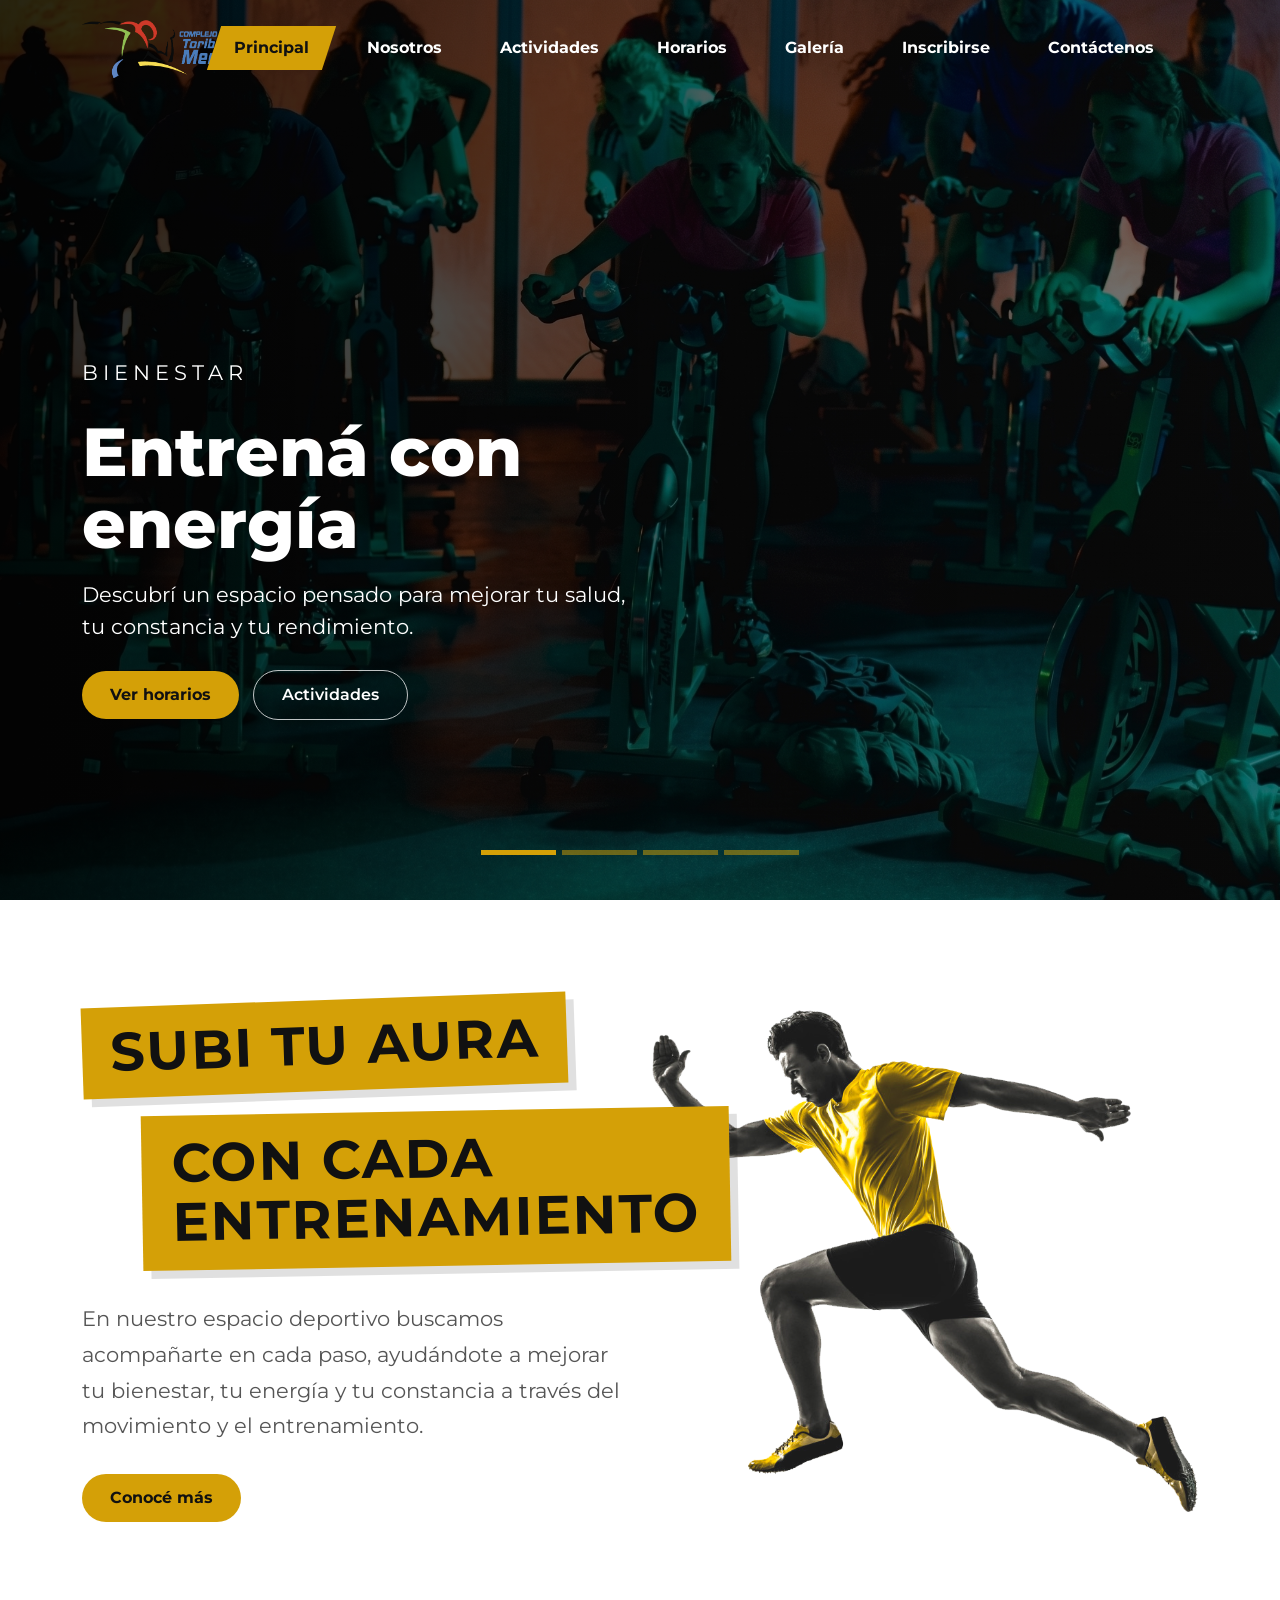
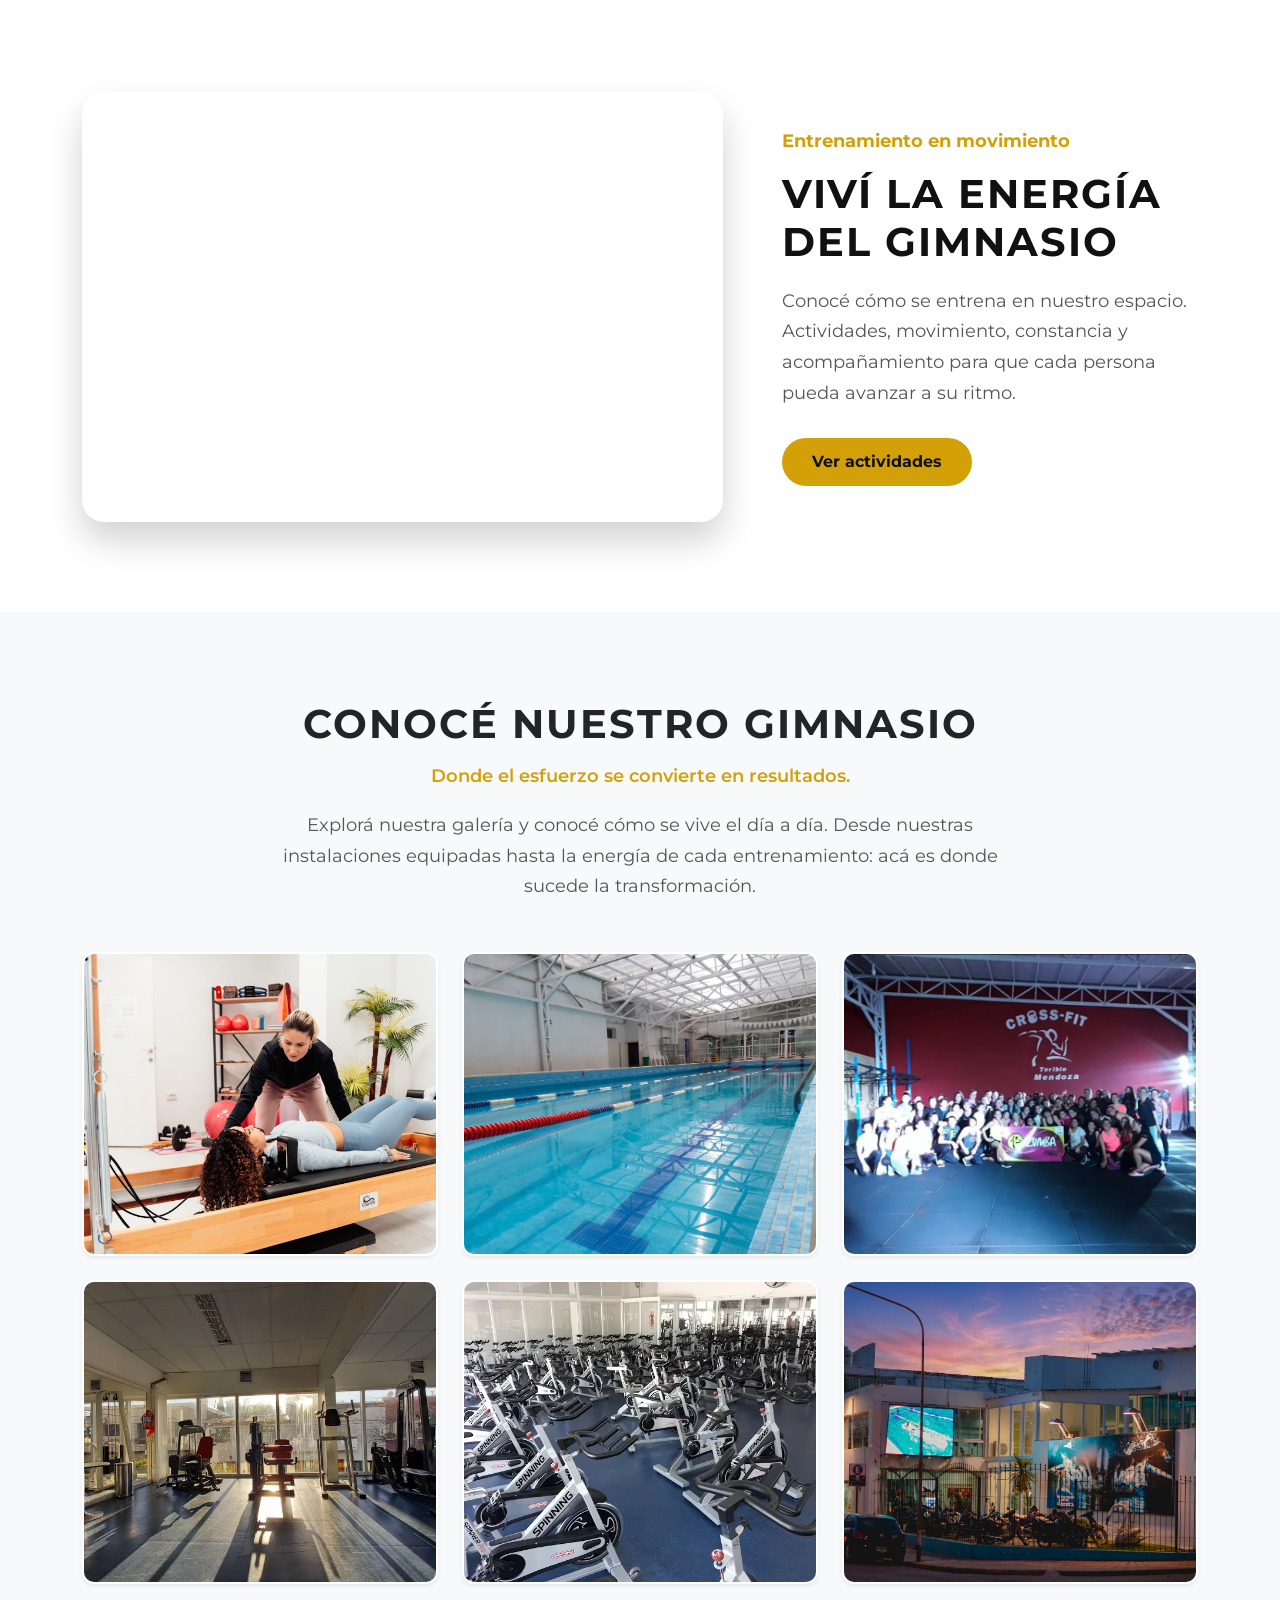
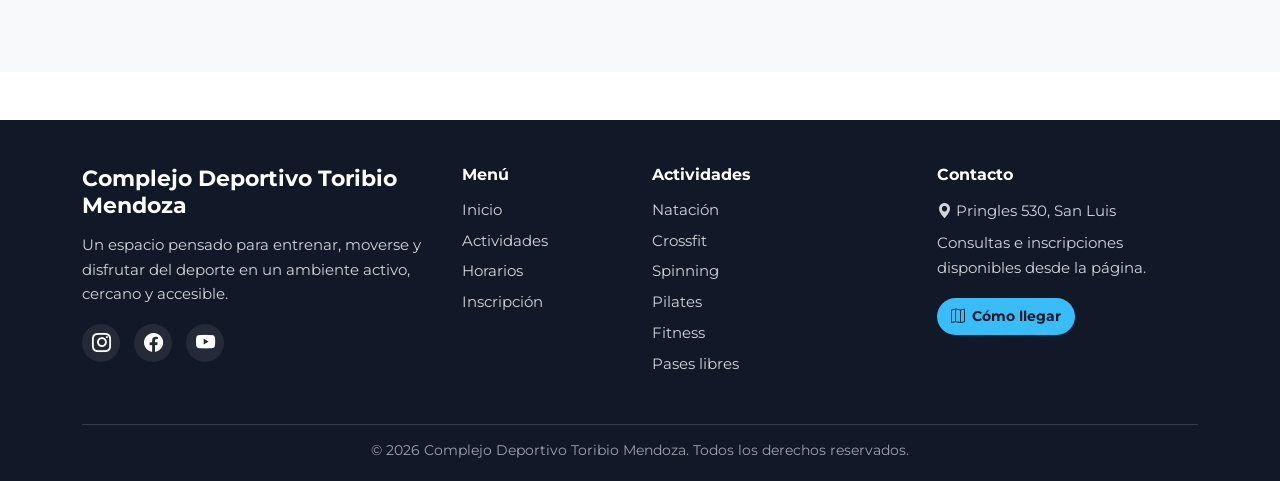
==== commit e4d65518: "Fix image source typo in index.html" ====
--- a/index.html
+++ b/index.html
@@ -339,7 +339,7 @@
                 <div class="row row-cols-1 row-cols-md-3 g-4">
                     <div class="col">
                         <div class="card h-100 shadow-sm overflow-hidden">
-                            <img src="imagenes/galeria/gimnasio.png" class="card-img-top img-galeria" alt="Sala de gimnasio">
+                            <img src="imagenes/galeria/gimannasio.png" class="card-img-top img-galeria" alt="Sala de gimnasio">
                         </div>
                     </div>
 
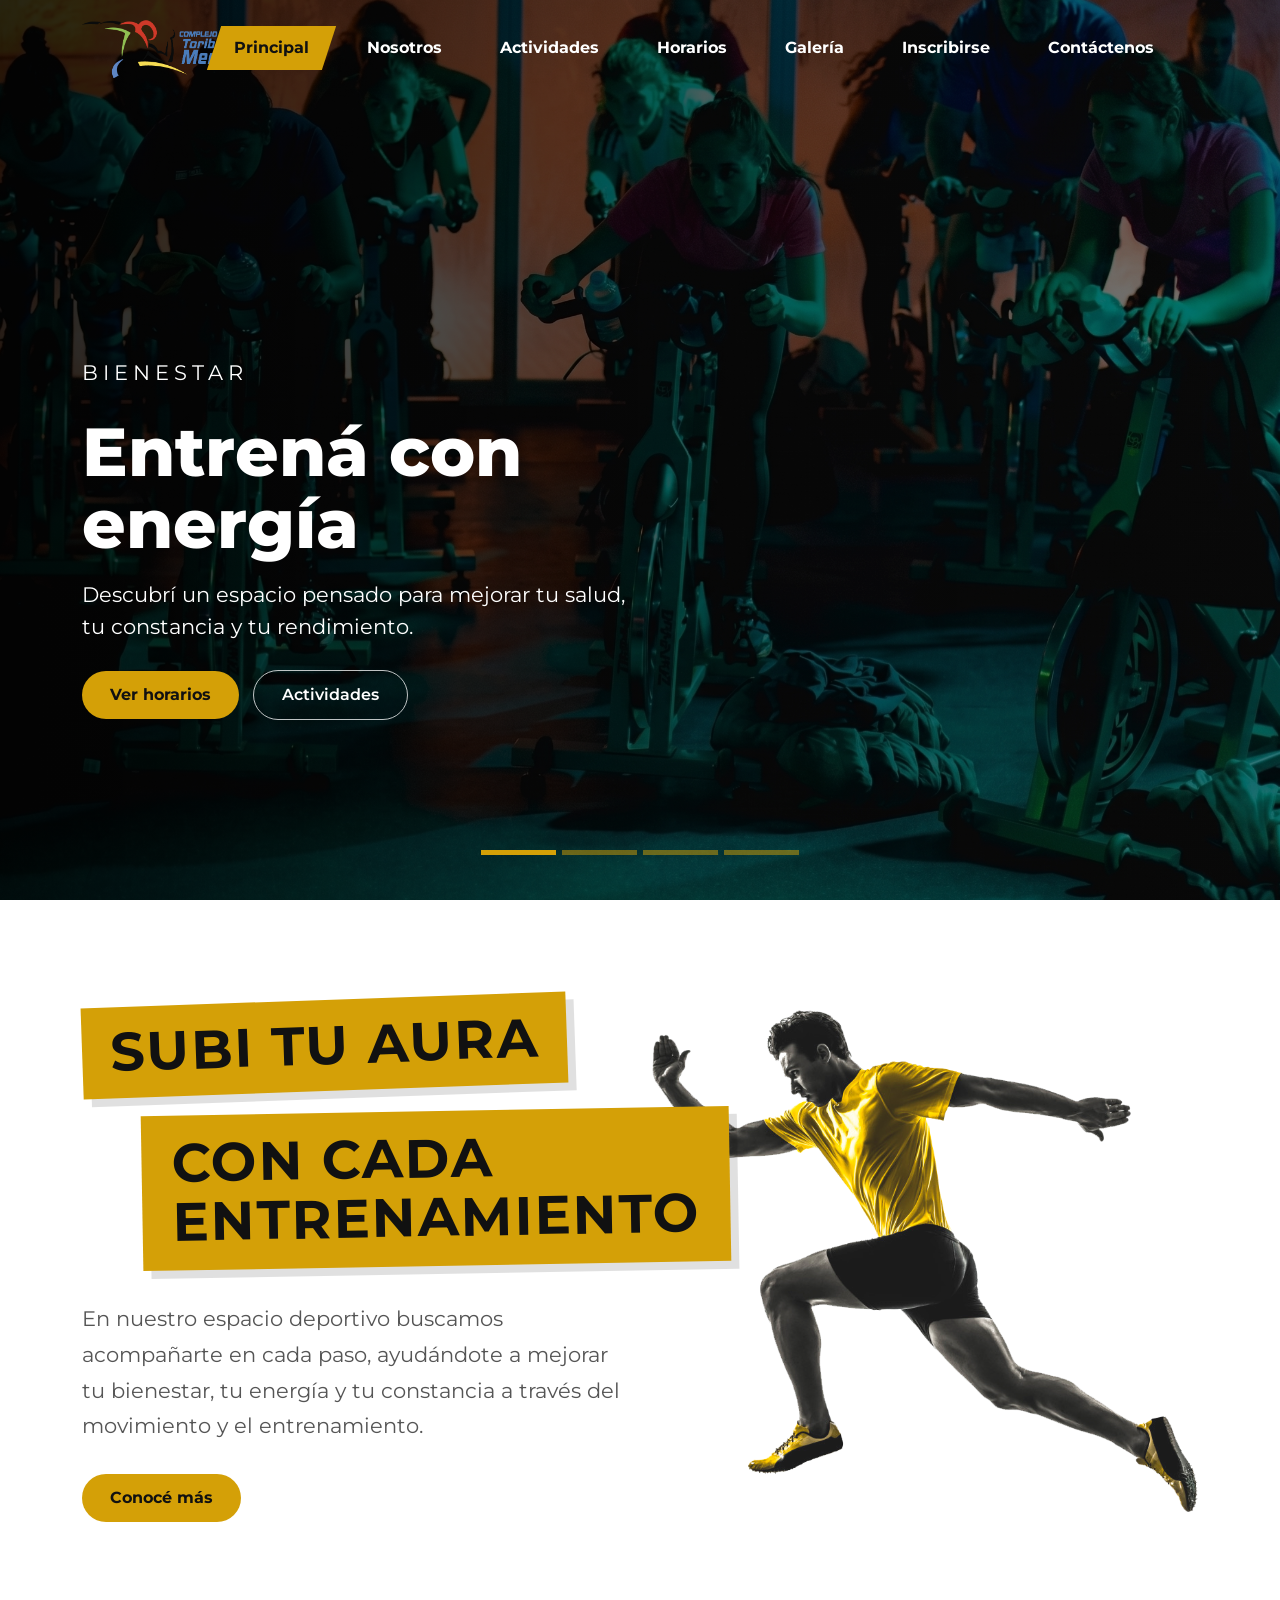
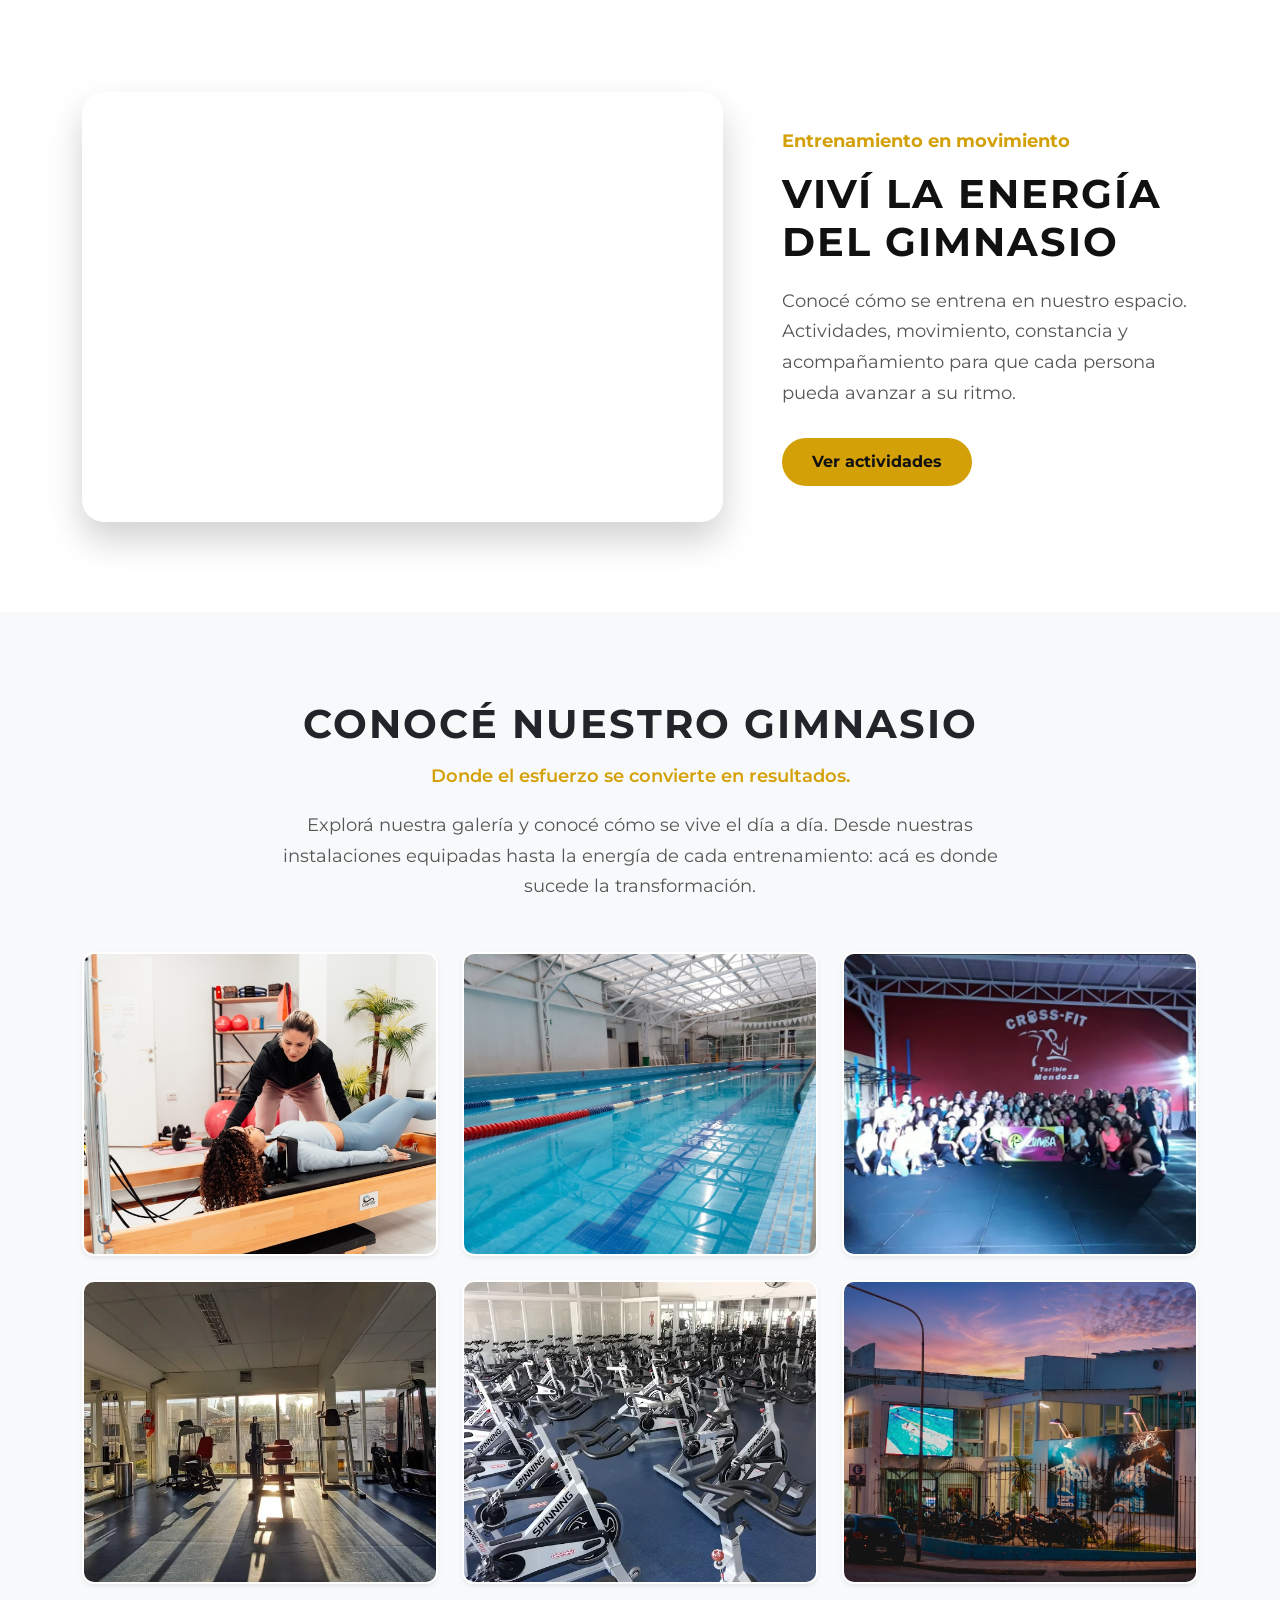
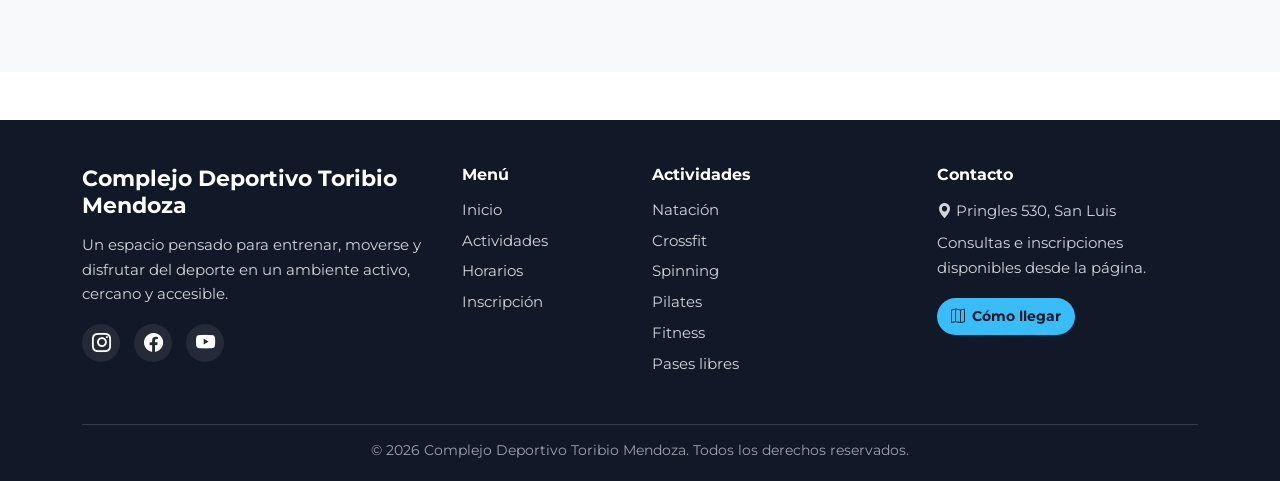
==== commit 9b587d13: "Update gym image in index.html" ====
--- a/index.html
+++ b/index.html
@@ -339,7 +339,7 @@
                 <div class="row row-cols-1 row-cols-md-3 g-4">
                     <div class="col">
                         <div class="card h-100 shadow-sm overflow-hidden">
-                            <img src="imagenes/galeria/gimannasio.png" class="card-img-top img-galeria" alt="Sala de gimnasio">
+                            <img src="imagenes/galeria/gymGaleria.jpeg" class="card-img-top img-galeria" alt="Sala de gimnasio">
                         </div>
                     </div>
 
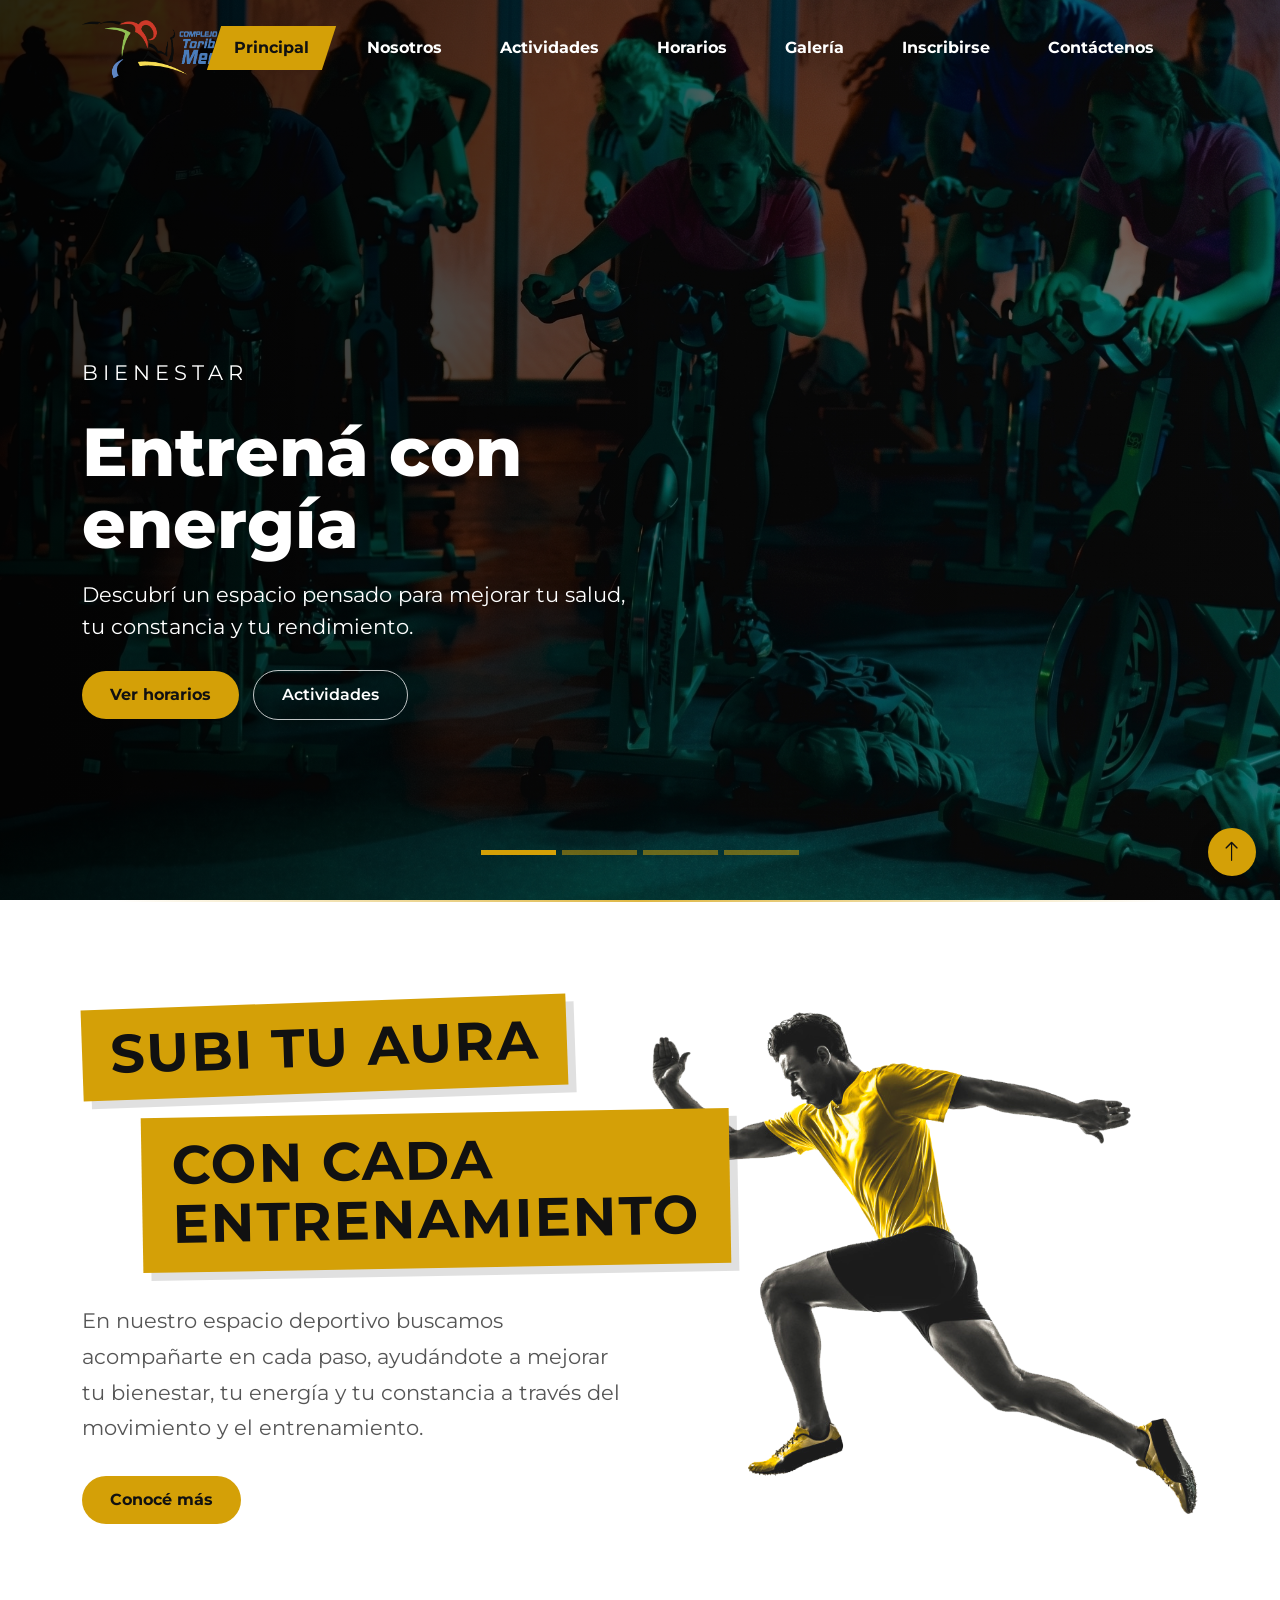
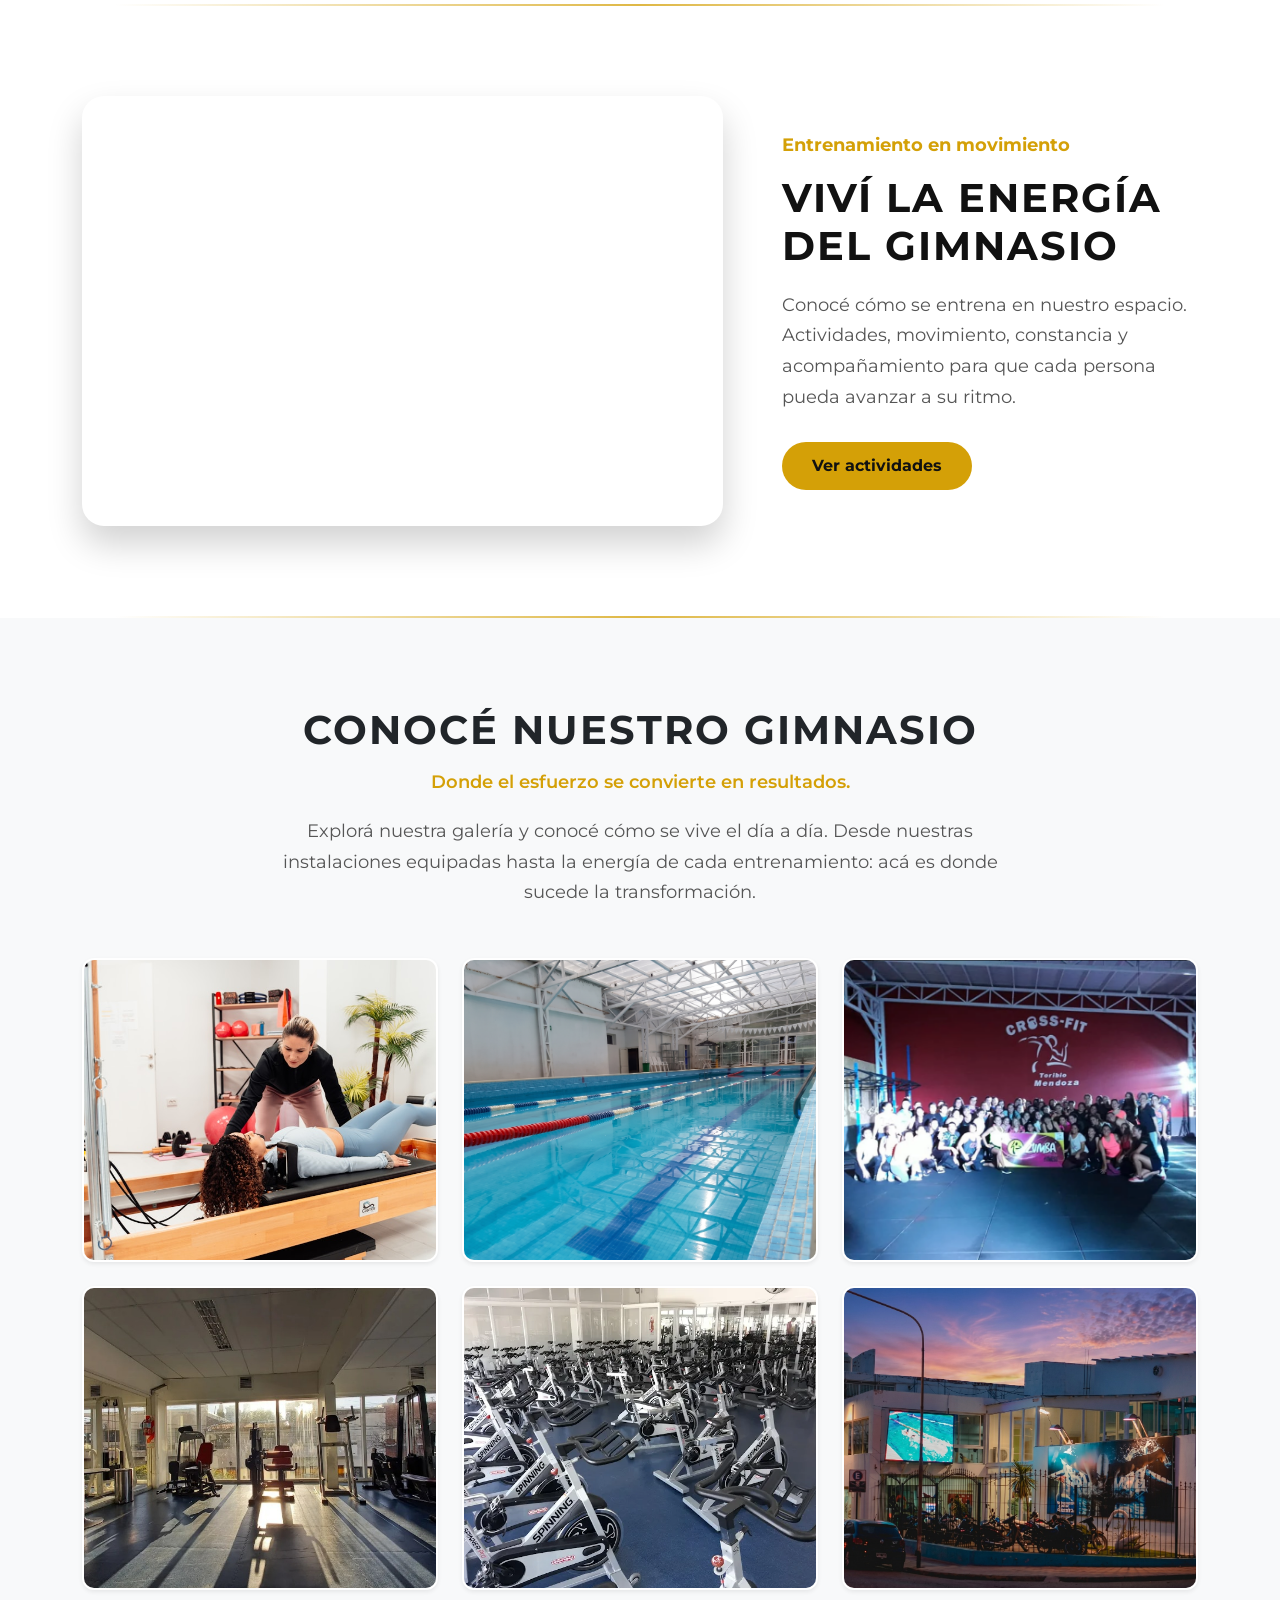
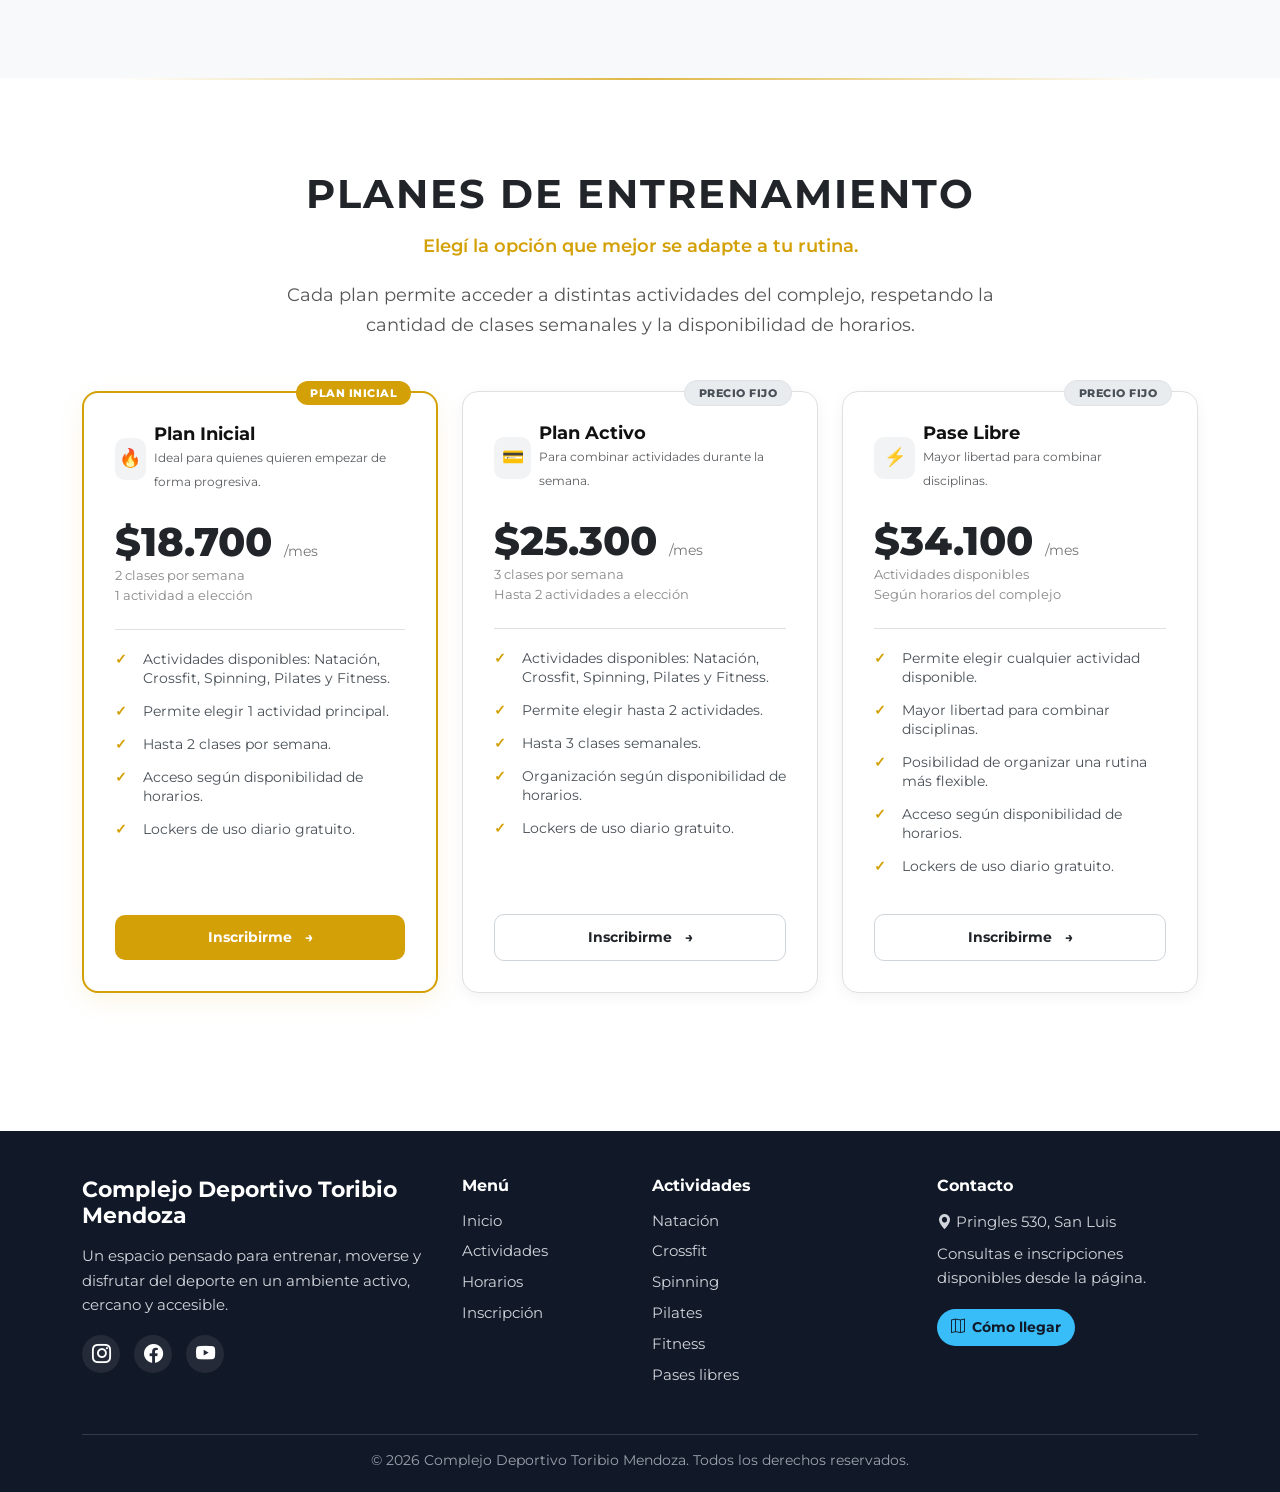
==== commit 05d37139: "Actualizacion del index nuevo" ====
--- a/index.html
+++ b/index.html
@@ -30,7 +30,7 @@
 
                     <div class="col-4 col-lg-2">
                         <a class="navbar-brand" href="index.html">
-                            <img src="imagenes/logo.png" alt="Logo del gimnasio">
+                            <img src="/imagenes/logo.png" alt="Logo del gimnasio">
                         </a>
                     </div>
 
@@ -98,7 +98,7 @@
 
                     <!-- Imagen 1 del carrusel -->
                     <div class="carousel-item active">
-                        <img src="imagenes/header/chicasenbicicleta.png" alt="Entrenamiento en gimnasio">
+                        <img src="/imagenes/header/chicasenbicicleta.png" alt="Entrenamiento en gimnasio">
                         <div class="fondo-oscuro"></div>
 
                         <div class="contenido-portada">
@@ -121,7 +121,7 @@
 
                     <!-- Imagen 2 del carrusel -->
                     <div class="carousel-item">
-                        <img src="imagenes/header/chica.png" alt="Sala de musculación">
+                        <img src="/imagenes/header/chica.png" alt="Sala de musculación">
                         <div class="fondo-oscuro"></div>
 
                         <div class="contenido-portada">
@@ -144,7 +144,7 @@
 
                     <!-- Imagen 3 del carrusel -->
                     <div class="carousel-item">
-                        <img src="imagenes/header/chicoayudante.png" alt="Zona de entrenamiento">
+                        <img src="/imagenes/header/chicoayudante.png" alt="Zona de entrenamiento">
                         <div class="fondo-oscuro"></div>
 
                         <div class="contenido-portada">
@@ -167,7 +167,7 @@
 
                     <!-- Imagen 4 del carrusel -->
                     <div class="carousel-item">
-                        <img src="imagenes/header/pileta.png" alt="Beneficios y promociones del gimnasio">
+                        <img src="/imagenes/header/pileta.png" alt="Beneficios y promociones del gimnasio">
                         <div class="fondo-oscuro"></div>
 
                         <div class="contenido-portada">
@@ -197,7 +197,7 @@
 
         </section>
 
-
+        <div class="separador-seccion"></div>
         <!-- =================================================
              SECCIÓN 2: PRESENTACIÓN / NOSOTROS
         ================================================== -->
@@ -225,44 +225,16 @@
 
                     <!-- Imagen -->
                     <div class="col-12 col-lg-6 text-center">
-                        <img src="imagenes/presentacion/corredor.png" alt="Deportista en movimiento" class="img-fluid imagen-presentacion">
+                        <img src="/imagenes/presentacion/corredor.png" alt="Deportista en movimiento" class="img-fluid imagen-presentacion">
                     </div>
 
                 </div>
             </div>
         </section>
 
-
-        <!-- =================================================
-             SECCIÓN 3: ACTIVIDADES
-        ================================================== -->
-        <section id="actividades">
-            <div class="container">
-
-                <div class="row">
-                    <div class="col-12">
-                        <!-- Título de la sección -->
-                    </div>
-                </div>
-
-                <div class="row">
-                    <div class="col-12 col-md-4">
-                        <!-- Actividad 1 -->
-                    </div>
-
-                    <div class="col-12 col-md-4">
-                        <!-- Actividad 2 -->
-                    </div>
-
-                    <div class="col-12 col-md-4">
-                        <!-- Actividad 3 -->
-                    </div>
-                </div>
-
-            </div>
-        </section>
-
-
+        
+
+        <div class="separador-seccion"></div>
         <!-- =================================================
              SECCIÓN 4: VIDEOS
         ================================================== -->
@@ -299,8 +271,8 @@
             </div>
         </section>
 
-
-        <!-- =================================================
+        <div class="separador-seccion"></div>
+       <!-- =================================================
              SECCIÓN 5: GALERÍA
         ================================================== -->
         <section id="galeria" class="galeria">
@@ -359,41 +331,170 @@
             </div>
         </section>
 
-
+        <div class="separador-seccion"></div>
         <!-- =================================================
-             SECCIÓN 6: PLANES
+            SECCIÓN 6: PLANES
         ================================================== -->
-        <section id="planes-intro">
+        <section id="planes-intro" class="planes-index">
             <div class="container">
-                <div class="row text-center">
-                    <div class="col-12">
-                        <!-- Mensaje breve + botón a planes.html -->
-                    </div>
-                </div>
+
+                <div class="row">
+                    <div class="col-12 texto-seccion">
+                        <h2>Planes de entrenamiento</h2>
+                        <span>Elegí la opción que mejor se adapte a tu rutina.</span>
+                        <p>
+                            Cada plan permite acceder a distintas actividades del complejo,
+                            respetando la cantidad de clases semanales y la disponibilidad de horarios.
+                        </p>
+                    </div>
+                </div>
+
+                <div class="row g-4 justify-content-center">
+
+                    <!-- PLAN INICIAL -->
+                    <div class="col-12 col-md-6 col-lg-4">
+                        <div class="card h-100 plan-card plan-destacado">
+
+                            <span class="insignia-premium oro">Plan Inicial</span>
+
+                            <div class="card-body d-flex flex-column justify-content-between">
+                                <div>
+
+                                    <div class="d-flex align-items-center mb-3">
+                                        <div class="icon-contenedor me-2">🔥</div>
+
+                                        <div>
+                                            <h4 class="plan-name m-0">Plan Inicial</h4>
+                                            <small class="plan-subtitle text-muted">
+                                                Ideal para quienes quieren empezar de forma progresiva.
+                                            </small>
+                                        </div>
+                                    </div>
+
+                                    <div class="precio-contenedor mb-4">
+                                        <h3 class="precio-principal">$18.700 <span>/mes</span></h3>
+                                        <p class="precio-detalle mb-0">2 clases por semana</p>
+                                        <p class="precio-detalle">1 actividad a elección</p>
+                                    </div>
+
+                                    <hr class="divisor-plan">
+
+                                    <ul class="lista-beneficios">
+                                        <li class="check">Actividades disponibles: Natación, Crossfit, Spinning, Pilates y Fitness.</li>
+                                        <li class="check">Permite elegir 1 actividad principal.</li>
+                                        <li class="check">Hasta 2 clases por semana.</li>
+                                        <li class="check">Acceso según disponibilidad de horarios.</li>
+                                        <li class="check">Lockers de uso diario gratuito.</li>
+                                    </ul>
+
+                                </div>
+
+                                <a href="inscripcion.html" class="btn btn-contratar mt-4 w-100">
+                                    Inscribirme <span class="arrow">→</span>
+                                </a>
+                            </div>
+
+                        </div>
+                    </div>
+
+
+                    <!-- PLAN ACTIVO -->
+                    <div class="col-12 col-md-6 col-lg-4">
+                        <div class="card h-100 plan-card">
+
+                            <span class="insignia-premium gris">Precio fijo</span>
+
+                            <div class="card-body d-flex flex-column justify-content-between">
+                                <div>
+
+                                    <div class="d-flex align-items-center mb-3">
+                                        <div class="icon-contenedor me-2">💳</div>
+
+                                        <div>
+                                            <h4 class="plan-name m-0">Plan Activo</h4>
+                                            <small class="plan-subtitle text-muted">
+                                                Para combinar actividades durante la semana.
+                                            </small>
+                                        </div>
+                                    </div>
+
+                                    <div class="precio-contenedor mb-4">
+                                        <h3 class="precio-principal">$25.300 <span>/mes</span></h3>
+                                        <p class="precio-detalle mb-0">3 clases por semana</p>
+                                        <p class="precio-detalle">Hasta 2 actividades a elección</p>
+                                    </div>
+
+                                    <hr class="divisor-plan">
+
+                                    <ul class="lista-beneficios">
+                                        <li class="check">Actividades disponibles: Natación, Crossfit, Spinning, Pilates y Fitness.</li>
+                                        <li class="check">Permite elegir hasta 2 actividades.</li>
+                                        <li class="check">Hasta 3 clases semanales.</li>
+                                        <li class="check">Organización según disponibilidad de horarios.</li>
+                                        <li class="check">Lockers de uso diario gratuito.</li>
+                                    </ul>
+
+                                </div>
+
+                                <a href="inscripcion.html" class="btn btn-contratar mt-4 w-100">
+                                    Inscribirme <span class="arrow">→</span>
+                                </a>
+                            </div>
+
+                        </div>
+                    </div>
+
+
+                    <!-- PASE LIBRE -->
+                    <div class="col-12 col-md-6 col-lg-4">
+                        <div class="card h-100 plan-card">
+
+                            <span class="insignia-premium gris">Precio fijo</span>
+
+                            <div class="card-body d-flex flex-column justify-content-between">
+                                <div>
+
+                                    <div class="d-flex align-items-center mb-3">
+                                        <div class="icon-contenedor me-2">⚡</div>
+
+                                        <div>
+                                            <h4 class="plan-name m-0">Pase Libre</h4>
+                                            <small class="plan-subtitle text-muted">
+                                                Mayor libertad para combinar disciplinas.
+                                            </small>
+                                        </div>
+                                    </div>
+
+                                    <div class="precio-contenedor mb-4">
+                                        <h3 class="precio-principal">$34.100 <span>/mes</span></h3>
+                                        <p class="precio-detalle mb-0">Actividades disponibles</p>
+                                        <p class="precio-detalle">Según horarios del complejo</p>
+                                    </div>
+
+                                    <hr class="divisor-plan">
+
+                                    <ul class="lista-beneficios">
+                                        <li class="check">Permite elegir cualquier actividad disponible.</li>
+                                        <li class="check">Mayor libertad para combinar disciplinas.</li>
+                                        <li class="check">Posibilidad de organizar una rutina más flexible.</li>
+                                        <li class="check">Acceso según disponibilidad de horarios.</li>
+                                        <li class="check">Lockers de uso diario gratuito.</li>
+                                    </ul>
+
+                                </div>
+
+                                <a href="inscripcion.html" class="btn btn-contratar mt-4 w-100">
+                                    Inscribirme <span class="arrow">→</span>
+                                </a>
+                            </div>
+
+                        </div>
+                    </div>
+
+                </div>
+
             </div>
         </section>
-
-
-        <!-- =================================================
-             SECCIÓN 7: CONTACTO RÁPIDO
-        ================================================== -->
-        <section id="contacto-rapido">
-            <div class="container">
-                <div class="row align-items-center">
-
-                    <div class="col-12 col-md-8">
-                        <!-- Texto de contacto -->
-                    </div>
-
-                    <div class="col-12 col-md-4">
-                        <!-- Botón hacia contacto.html -->
-                    </div>
-
-                </div>
-            </div>
-        </section>
-
-    </main>
 
 
     <!-- =====================================================
@@ -482,8 +583,15 @@
         </div>
     </footer>
 
+    <!-- =====================================================
+        BOTÓN VOLVER AL INICIO
+    ====================================================== -->
+    <a href="#inicio" class="boton-volver-inicio" aria-label="Volver al inicio">
+        <i class="bi bi-arrow-up"></i>
+    </a>
+
     <!-- Menu fijo JAVASCRIPT -->
-    <script src="/javascript/script.js"></script>
+    <script src="javascript/script.js"></script>
     
     
     <!-- =====================================================
--- a/estilo-css/estilo.css
+++ b/estilo-css/estilo.css
@@ -96,6 +96,7 @@
     transform: skewX(-18deg) scaleX(1);
 }
 
+
 .enlace-menu:hover,
 .enlace-menu.active {
     color: var(--color-negro) !important;
@@ -692,7 +693,7 @@
             rgba(0, 0, 0, 0.55),
             rgba(0, 0, 0, 0.25)
         ),
-        url("/imagenes/header/chico.png");
+        url("../imagenes/header/headerInscripcion.jpg");
     background-size: cover;
     background-position: center;
     display: flex;
@@ -933,35 +934,6 @@
     font-weight: 600;
     margin-top: 8px;
 }
-
-
-
-
-
-
-
-
-
-
-
-
-
-
-
-
-
-
-
-
-
-
-
-
-
-
-
-
-
 
 
 /* =====================================================
@@ -1103,7 +1075,7 @@
             rgba(0, 0, 0, 0.55),
             rgba(0, 0, 0, 0.25)
         ),
-        url("/imagenes/header/chica.png");
+        url("../imagenes/header/headerHorarios.jpg");
     background-size: cover;
     background-position: center;
     display: flex;
@@ -1364,7 +1336,7 @@
             rgba(0, 0, 0, 0.55),
             rgba(0, 0, 0, 0.25)
         ),
-        url("/imagenes/header/localgym.png");
+        url("../imagenes/header/localgym.png");
     background-size: cover;
     background-position: center;
     display: flex;
@@ -1501,4 +1473,1437 @@
         padding-top: 40px;
         padding-bottom: 40px;
     }
-}+}
+
+
+/* =====================================================
+   ACTIVIDADES - STYLE DE RAMIRO
+===================================================== */
+/* PORTADA DE ACTIVIDADES */
+
+.portada-actividades {
+    min-height: 520px;
+    padding: 170px 0 90px 0;
+    background:
+        linear-gradient(
+            to right,
+            rgba(0, 0, 0, 0.82),
+            rgba(0, 0, 0, 0.55),
+            rgba(0, 0, 0, 0.25)
+        ),
+        url("../imagenes/actividades/gente.png");
+    background-size: cover;
+    background-position: center;
+    display: flex;
+    align-items: center;
+}
+
+.texto-portada-actividades {
+    color: var(--color-blanco);
+}
+
+.texto-portada-actividades span {
+    display: inline-block;
+    color: var(--color-dorado);
+    font-size: 18px;
+    font-weight: 700;
+    text-transform: uppercase;
+    letter-spacing: 4px;
+    margin-bottom: 18px;
+}
+
+.texto-portada-actividades h1 {
+    font-size: 60px;
+    font-weight: 800;
+    line-height: 1.1;
+    margin-bottom: 22px;
+    text-transform: uppercase;
+}
+
+.texto-portada-actividades p {
+    font-size: 20px;
+    line-height: 1.7;
+    max-width: 650px;
+    color: rgba(255, 255, 255, 0.88);
+}
+
+.actividades-bienvenida {
+    background-color: var(--color-fondo);
+    padding: 70px 0;
+}
+
+.seccion-bienvenida {
+    background: linear-gradient(135deg, #111111, #222222);
+    color: var(--color-blanco);
+    border-radius: 20px;
+    box-shadow: 0 10px 30px rgba(0,0,0,.3);
+}
+
+.seccion-bienvenida h1 {
+    letter-spacing: 1px;
+}
+
+.seccion-bienvenida .text-muted {
+    color: rgba(255, 255, 255, 0.75) !important;
+}
+
+.seccion-bienvenida .btn-warning {
+    font-weight: 700;
+}
+
+
+/* SECCIÓN DE CLASES */
+
+.clases-section {
+    background-color: var(--color-fondo);
+    padding: 70px 0;
+    text-align: center;
+}
+
+.clases-section .container {
+    max-width: 1000px;
+}
+
+.clases-section .section-title {
+    text-transform: uppercase;
+    letter-spacing: 2px;
+    font-weight: 700;
+    font-size: 35px;
+    color: #212529;
+    margin-bottom: 40px;
+}
+
+
+/* TARJETA PRINCIPAL */
+
+.main-card {
+    position: relative;
+    width: 100%;
+    height: 450px;
+    border-radius: 12px;
+    overflow: hidden;
+    box-shadow: 0 10px 30px rgba(0,0,0,0.15);
+    margin-bottom: 30px;
+    display: flex;
+    align-items: flex-end;
+    text-align: left;
+    transition: all 0.3s ease;
+    border: 2px solid transparent;
+}
+
+.main-card:hover {
+    border-color: var(--color-dorado);
+    transform: scale(1.01);
+    box-shadow: 0 20px 35px rgba(0,0,0,0.25);
+}
+
+.card-bg-img {
+    position: absolute;
+    top: 0;
+    left: 0;
+    width: 100%;
+    height: 100% !important;
+    object-fit: cover;
+    z-index: 1;
+    transition: opacity 0.2s ease-in-out;
+}
+
+.card-image-overlay {
+    position: absolute;
+    top: 0;
+    left: 0;
+    width: 100%;
+    height: 100%;
+    background: linear-gradient(
+        to top,
+        rgba(17, 17, 17, 0.9) 20%,
+        rgba(0, 0, 0, 0.2) 100%
+    );
+    z-index: 2;
+}
+
+.card-content {
+    position: relative;
+    z-index: 3;
+    padding: 40px;
+    width: 100%;
+}
+
+
+/* ETIQUETAS */
+
+.tags-container {
+    display: flex;
+    gap: 10px;
+    margin-bottom: 15px;
+}
+
+.tag {
+    font-size: 12px;
+    font-weight: 700;
+    text-transform: uppercase;
+    padding: 4px 12px;
+    border-radius: 20px;
+    background-color: rgba(255, 255, 255, 0.2);
+    color: #ffffff;
+    letter-spacing: 0.5px;
+}
+
+.tag-medio {
+    background-color: var(--color-dorado);
+}
+
+
+/* TEXTO DE TARJETA */
+
+.main-card .card-title {
+    font-size: 2.5rem;
+    font-weight: 800;
+    color: #ffffff;
+    margin: 0 0 10px 0;
+    letter-spacing: 0.5px;
+    transition: opacity 0.2s ease-in-out;
+}
+
+.card-description {
+    font-size: 1rem;
+    color: #e0e0e0;
+    max-width: 600px;
+    line-height: 1.5;
+    margin-bottom: 25px;
+    transition: opacity 0.2s ease-in-out;
+}
+
+
+/* BOTONES */
+
+.btn-horarios {
+    display: inline-block;
+    background-color: var(--color-dorado);
+    color: #ffffff;
+    border: none;
+    padding: 12px 25px;
+    font-weight: 700;
+    font-size: 14px;
+    text-transform: uppercase;
+    letter-spacing: 1px;
+    border-radius: 6px;
+    cursor: pointer;
+    text-decoration: none;
+    transition: all 0.3s ease;
+}
+
+.btn-horarios:hover {
+    background-color: var(--color-dorado-oscuro);
+    color: #ffffff;
+}
+
+.btn-all-classes {
+    display: inline-block;
+    background-color: transparent;
+    color: var(--color-dorado);
+    border: 2px solid var(--color-dorado);
+    padding: 14px 30px;
+    font-weight: 700;
+    font-size: 15px;
+    text-transform: uppercase;
+    letter-spacing: 1px;
+    border-radius: 8px;
+    cursor: pointer;
+    margin-top: 20px;
+    text-decoration: none;
+    transition: all 0.3s ease;
+}
+
+.btn-all-classes:hover {
+    background-color: var(--color-dorado);
+    color: #ffffff;
+}
+
+.arrow {
+    display: inline-block;
+    transition: transform 0.2s ease;
+    margin-left: 5px;
+}
+
+.btn-horarios:hover .arrow,
+.btn-all-classes:hover .arrow {
+    transform: translateX(5px);
+}
+
+
+/* PESTAÑAS DE ACTIVIDADES */
+
+.tabs-container {
+    display: flex;
+    justify-content: center;
+    gap: 20px;
+    margin-bottom: 40px;
+    flex-wrap: wrap;
+}
+
+.tab-item {
+    display: flex;
+    align-items: center;
+    gap: 15px;
+    background-color: #ffffff;
+    padding: 12px 20px;
+    border-radius: 8px;
+    cursor: pointer;
+    border: 2px solid transparent;
+    box-shadow: 0 4px 15px rgba(0,0,0,0.05);
+    transition: all 0.3s ease;
+    min-width: 200px;
+}
+
+.tab-item img {
+    width: 50px;
+    height: 50px;
+    border-radius: 6px;
+    object-fit: cover;
+}
+
+.tab-item span {
+    font-weight: 700;
+    color: #666666;
+    font-size: 15px;
+}
+
+.tab-item:hover {
+    transform: translateY(-3px);
+    box-shadow: 0 8px 20px rgba(0,0,0,0.1);
+    border-color: rgba(212, 160, 7, 0.3);
+}
+
+.tab-item.active {
+    border-color: var(--color-dorado);
+    background-color: #ffffff;
+    box-shadow: 0 8px 25px rgba(212, 160, 7, 0.15);
+}
+
+.tab-item.active span {
+    color: var(--color-dorado);
+}
+
+
+/* ACTIVIDADES - RESPONSIVE */
+
+@media (max-width: 992px) {
+    .portada-actividades {
+        min-height: 470px;
+        padding: 150px 0 70px 0;
+    }
+
+    .texto-portada-actividades h1 {
+        font-size: 46px;
+    }
+
+    .texto-portada-actividades p {
+        font-size: 18px;
+    }
+}
+
+@media (max-width: 768px) {
+    .portada-actividades {
+        min-height: 430px;
+        padding: 135px 0 60px 0;
+        text-align: center;
+    }
+
+    .texto-portada-actividades h1 {
+        font-size: 34px;
+    }
+
+    .texto-portada-actividades span {
+        font-size: 15px;
+        letter-spacing: 3px;
+    }
+
+    .texto-portada-actividades p {
+        font-size: 16px;
+    }
+}
+
+
+/* =====================================================
+   INDEX - PLANES
+===================================================== */
+
+.planes-index {
+    background-color: var(--color-blanco);
+    padding: 90px 0;
+}
+
+.planes-index .plan-card {
+    background-color: var(--color-blanco);
+    border: 1px solid #e0e0e0;
+    border-radius: 16px;
+    padding: 15px;
+    position: relative;
+    transition: all 0.3s ease;
+    overflow: visible;
+    box-shadow: 0 4px 15px rgba(0, 0, 0, 0.05);
+}
+
+.planes-index .plan-destacado {
+    border: 2px solid var(--color-dorado);
+    box-shadow: 0 8px 25px rgba(212, 160, 7, 0.1);
+}
+
+.planes-index .plan-card:hover {
+    transform: translateY(-8px);
+    box-shadow: 0 15px 30px rgba(0, 0, 0, 0.12);
+}
+
+.planes-index .icon-contenedor {
+    width: 42px;
+    height: 42px;
+    background-color: #f1f3f5;
+    border-radius: 10px;
+    display: flex;
+    align-items: center;
+    justify-content: center;
+    font-size: 18px;
+}
+
+.planes-index .plan-name {
+    font-size: 18px;
+    font-weight: 700;
+    color: var(--color-negro);
+}
+
+.planes-index .plan-subtitle {
+    font-size: 12px;
+}
+
+.planes-index .precio-contenedor {
+    margin-top: 25px;
+}
+
+.planes-index .precio-principal {
+    font-size: 40px;
+    font-weight: 800;
+    color: #212529;
+    margin: 0;
+}
+
+.planes-index .precio-principal span {
+    font-size: 14px;
+    font-weight: 400;
+    color: #777777;
+}
+
+.planes-index .precio-detalle {
+    font-size: 13px;
+    color: #888888;
+    margin: 0;
+}
+
+.planes-index .divisor-plan {
+    border-color: #e0e0e0;
+    opacity: 1;
+    margin: 20px 0;
+}
+
+.planes-index .lista-beneficios {
+    list-style: none;
+    padding-left: 0;
+    margin-bottom: 0;
+}
+
+.planes-index .lista-beneficios li {
+    position: relative;
+    padding-left: 28px;
+    margin-bottom: 14px;
+    font-size: 13.5px;
+    line-height: 1.4;
+    color: #495057;
+}
+
+.planes-index .lista-beneficios li.check::before {
+    content: "✓";
+    position: absolute;
+    left: 0;
+    top: 0;
+    color: var(--color-dorado);
+    font-weight: 900;
+    font-size: 14px;
+}
+
+.planes-index .insignia-premium {
+    position: absolute;
+    top: -12px;
+    right: 25px;
+    font-size: 11px;
+    font-weight: 800;
+    padding: 4px 14px;
+    border-radius: 20px;
+    letter-spacing: 0.5px;
+    text-transform: uppercase;
+}
+
+.planes-index .insignia-premium.oro {
+    background-color: var(--color-dorado);
+    color: var(--color-blanco);
+}
+
+.planes-index .insignia-premium.gris {
+    background-color: #e9ecef;
+    color: #495057;
+    border: 1px solid #dee2e6;
+}
+
+.planes-index .btn-contratar {
+    background-color: transparent;
+    color: #212529;
+    border: 1px solid #ced4da;
+    padding: 12px 20px;
+    font-weight: 700;
+    font-size: 14px;
+    border-radius: 10px;
+    transition: all 0.3s ease;
+    display: flex;
+    justify-content: center;
+    align-items: center;
+    gap: 8px;
+    text-decoration: none;
+}
+
+.planes-index .plan-destacado .btn-contratar {
+    background-color: var(--color-dorado);
+    color: var(--color-blanco);
+    border: none;
+}
+
+.planes-index .btn-contratar:hover {
+    background-color: #212529;
+    color: var(--color-blanco);
+    border-color: #212529;
+    transform: scale(1.02);
+}
+
+.planes-index .plan-destacado .btn-contratar:hover {
+    background-color: var(--color-dorado-oscuro);
+    color: var(--color-blanco);
+}
+
+.planes-index .arrow {
+    display: inline-block;
+    transition: transform 0.2s ease;
+}
+
+.planes-index .btn-contratar:hover .arrow {
+    transform: translateX(4px);
+}
+
+
+/* INDEX - PLANES RESPONSIVE */
+
+@media (max-width: 992px) {
+    .planes-index {
+        padding: 75px 0;
+    }
+}
+
+@media (max-width: 768px) {
+    .planes-index {
+        padding: 60px 0;
+    }
+
+    .planes-index .precio-principal {
+        font-size: 32px;
+    }
+
+    .planes-index .btn-contratar {
+        width: 100%;
+    }
+}
+
+
+
+/* =====================================================
+   RESPONSIVE ESPECÍFICO PARA CELULARES - 430px x 932px
+===================================================== */
+
+@media (max-width: 430px) {
+
+    /* ===============================
+       AJUSTES GENERALES
+    =============================== */
+
+    body {
+        overflow-x: hidden;
+    }
+
+    .container {
+        padding-left: 18px;
+        padding-right: 18px;
+    }
+
+    .texto-seccion {
+        margin-bottom: 35px;
+    }
+
+    .texto-seccion h2,
+    .texto-seccion h3 {
+        font-size: 26px;
+        line-height: 1.2;
+    }
+
+    .texto-seccion span {
+        font-size: 15px;
+    }
+
+    .texto-seccion p {
+        font-size: 15px;
+        line-height: 1.6;
+    }
+
+
+    /* ===============================
+       MENÚ PRINCIPAL
+    =============================== */
+
+    .navbar {
+        padding-top: 10px;
+        padding-bottom: 10px;
+    }
+
+    .navbar-brand img {
+        width: 125px;
+    }
+
+    .navbar-collapse {
+        background-color: rgba(0, 0, 0, 0.90);
+        padding: 15px;
+        margin-top: 12px;
+        border-radius: 10px;
+    }
+
+    .navbar-nav {
+        gap: 4px;
+    }
+
+    .enlace-menu {
+        padding: 9px 14px !important;
+        font-size: 14px;
+    }
+
+
+    /* ===============================
+       INDEX - PORTADA
+    =============================== */
+
+    .portada {
+        height: 100vh;
+    }
+
+    .contenido-portada {
+        bottom: 13%;
+    }
+
+    .subtitulo {
+        font-size: 12px;
+        letter-spacing: 3px;
+        margin-bottom: 12px;
+    }
+
+    .contenido-portada h1 {
+        font-size: 34px;
+        line-height: 1.1;
+        margin-bottom: 15px;
+    }
+
+    .contenido-portada p {
+        font-size: 15px;
+        line-height: 1.5;
+        margin-bottom: 20px;
+    }
+
+    .btn-principal,
+    .btn-secundario {
+        display: block;
+        width: 100%;
+        text-align: center;
+        margin-left: 0;
+        margin-top: 10px;
+        padding: 11px 20px;
+        font-size: 14px;
+    }
+
+    .carousel-indicators {
+        margin-bottom: 18px;
+    }
+
+    .carousel-indicators [data-bs-target] {
+        width: 38px;
+        height: 4px;
+    }
+
+
+    /* ===============================
+       INDEX - PRESENTACIÓN
+    =============================== */
+
+    .presentacion {
+        padding: 60px 0 45px 0;
+        text-align: center;
+    }
+
+    .bloque-frase {
+        align-items: center;
+        gap: 10px;
+        margin-bottom: 25px;
+    }
+
+    .frase-linea {
+        font-size: 25px;
+        padding: 11px 15px;
+        letter-spacing: 1px;
+        line-height: 1.15;
+        box-shadow: 5px 5px 0 rgba(0, 0, 0, 0.12);
+    }
+
+    .frase-linea-1,
+    .frase-linea-2 {
+        margin-left: 0;
+    }
+
+    .texto-presentacion {
+        font-size: 15px;
+        line-height: 1.6;
+        margin-bottom: 25px;
+    }
+
+    .imagen-presentacion {
+        max-height: 360px;
+        margin-top: 28px;
+    }
+
+
+    /* ===============================
+       INDEX - VIDEO
+    =============================== */
+
+    .videos-inicio {
+        padding: 55px 0;
+    }
+
+    .contenedor-video {
+        height: 215px;
+        border-radius: 16px;
+        margin-bottom: 28px;
+    }
+
+    .texto-video {
+        padding-left: 0;
+        text-align: center;
+    }
+
+    .texto-video span {
+        font-size: 15px;
+    }
+
+    .texto-video h2 {
+        font-size: 26px;
+        line-height: 1.2;
+    }
+
+    .texto-video p {
+        font-size: 15px;
+        line-height: 1.6;
+    }
+
+    .boton-video {
+        width: 100%;
+        text-align: center;
+    }
+
+
+    /* ===============================
+       INDEX - GALERÍA
+    =============================== */
+
+    .galeria {
+        padding: 30px 0;
+    }
+
+    .galeria-contenido {
+        padding-top: 30px !important;
+        padding-bottom: 30px !important;
+    }
+
+    .img-galeria,
+    .card-img-top {
+        height: 230px;
+    }
+
+
+    /* ===============================
+       INDEX - PLANES
+    =============================== */
+
+    .planes-index {
+        padding: 55px 0;
+    }
+
+    .planes-index .plan-card {
+        padding: 12px;
+        margin-bottom: 20px;
+    }
+
+    .planes-index .card-body {
+        padding: 28px 20px;
+    }
+
+    .planes-index .plan-name {
+        font-size: 17px;
+    }
+
+    .planes-index .plan-subtitle {
+        font-size: 12px;
+        line-height: 1.4;
+    }
+
+    .planes-index .precio-principal {
+        font-size: 31px;
+    }
+
+    .planes-index .lista-beneficios li {
+        font-size: 13px;
+        line-height: 1.45;
+    }
+
+    .planes-index .btn-contratar {
+        width: 100%;
+    }
+
+
+    /* ===============================
+       INSCRIPCIÓN
+    =============================== */
+
+    .portada-inscripcion {
+        min-height: 410px;
+        padding: 125px 0 55px 0;
+        text-align: center;
+    }
+
+    .texto-portada-inscripcion h1 {
+        font-size: 31px;
+        line-height: 1.15;
+    }
+
+    .texto-portada-inscripcion span {
+        font-size: 14px;
+        letter-spacing: 3px;
+    }
+
+    .texto-portada-inscripcion p {
+        font-size: 15px;
+        line-height: 1.6;
+    }
+
+    .seccion-inscripcion {
+        padding: 50px 0;
+    }
+
+    .tarjeta-inscripcion .card-body {
+        padding: 25px 18px;
+    }
+
+    .tarjeta-inscripcion .texto-seccion h2 {
+        font-size: 25px;
+    }
+
+    .tarjeta-inscripcion .form-control {
+        font-size: 15px;
+        padding: 12px 14px;
+    }
+
+    .opciones-actividades {
+        padding: 15px;
+    }
+
+
+    /* ===============================
+       HORARIOS
+    =============================== */
+
+    .portada-horarios {
+        min-height: 410px;
+        padding: 125px 0 55px 0;
+        text-align: center;
+    }
+
+    .texto-portada-horarios h1 {
+        font-size: 31px;
+        line-height: 1.15;
+    }
+
+    .texto-portada-horarios span {
+        font-size: 14px;
+        letter-spacing: 3px;
+    }
+
+    .texto-portada-horarios p {
+        font-size: 15px;
+        line-height: 1.6;
+    }
+
+    .seccion-horarios {
+        padding: 50px 0;
+    }
+
+    .seccion-horarios .texto-seccion h3 {
+        font-size: 25px;
+    }
+
+    .seccion-horarios .texto-seccion p,
+    .seccion-horarios .texto-seccion span {
+        font-size: 15px;
+    }
+
+    .botones-vista-horarios .btn {
+        width: 100%;
+        margin-bottom: 10px;
+    }
+
+    .seccion-horarios .table {
+        font-size: 13px;
+    }
+
+    .contenedor-carrusel-horarios {
+        padding: 6px;
+    }
+
+
+    /* ===============================
+       CONTACTO
+    =============================== */
+
+    .hero-contacto {
+        min-height: 410px;
+        padding: 125px 0 55px 0;
+        text-align: center;
+    }
+
+    .texto-hero-contacto h1 {
+        font-size: 31px;
+        line-height: 1.15;
+    }
+
+    .texto-hero-contacto span {
+        font-size: 14px;
+        letter-spacing: 3px;
+    }
+
+    .texto-hero-contacto p {
+        font-size: 15px;
+        line-height: 1.6;
+    }
+
+    .section-contacto {
+        padding-top: 35px;
+        padding-bottom: 35px;
+    }
+
+    .section-contacto iframe {
+        height: 320px !important;
+        margin-top: 25px;
+    }
+
+    .card-contacto {
+        padding: 20px;
+    }
+
+    .info-link {
+        font-size: 15px;
+        word-break: break-word;
+    }
+
+
+    /* ===============================
+       ACTIVIDADES
+    =============================== */
+
+    .portada-actividades {
+        min-height: 410px;
+        padding: 125px 0 55px 0;
+        text-align: center;
+    }
+
+    .texto-portada-actividades h1 {
+        font-size: 31px;
+        line-height: 1.15;
+    }
+
+    .texto-portada-actividades span {
+        font-size: 14px;
+        letter-spacing: 3px;
+    }
+
+    .texto-portada-actividades p {
+        font-size: 15px;
+        line-height: 1.6;
+    }
+
+    .actividades-bienvenida {
+        padding: 50px 0;
+    }
+
+    .seccion-bienvenida {
+        padding: 30px 18px !important;
+    }
+
+    .seccion-bienvenida h1 {
+        font-size: 28px;
+        line-height: 1.2;
+    }
+
+    .seccion-bienvenida .lead {
+        font-size: 15px;
+        line-height: 1.6;
+    }
+
+    .clases-section {
+        padding: 50px 0;
+    }
+
+    .clases-section .section-title {
+        font-size: 25px;
+    }
+
+    .main-card {
+        height: 430px;
+    }
+
+    .card-content {
+        padding: 24px 20px;
+    }
+
+    .main-card .card-title {
+        font-size: 30px;
+    }
+
+    .card-description {
+        font-size: 14px;
+        line-height: 1.5;
+    }
+
+    .tags-container {
+        flex-wrap: wrap;
+    }
+
+    .tab-item {
+        width: 100%;
+        min-width: 0;
+    }
+
+    .btn-horarios,
+    .btn-all-classes {
+        width: 100%;
+        text-align: center;
+    }
+
+
+    /* ===============================
+       FOOTER
+    =============================== */
+
+    .footer-gym {
+        text-align: center;
+        padding: 38px 0 18px 0;
+    }
+
+    .footer-bloque {
+        margin-bottom: 28px;
+    }
+
+    .footer-redes a {
+        margin-left: 5px;
+        margin-right: 5px;
+    }
+
+    .footer-mapa {
+        justify-content: center;
+    }
+}
+
+
+/* =====================================================
+   ACTIVIDADES - FILTROS Y JSON
+===================================================== */
+
+.filtros-actividades {
+    display: flex;
+    justify-content: center;
+    flex-wrap: wrap;
+    gap: 12px;
+    margin-bottom: 35px;
+}
+
+.btn-filtro-actividad {
+    background-color: var(--color-blanco);
+    color: var(--color-negro);
+    border: 2px solid var(--color-dorado);
+    border-radius: 25px;
+    padding: 9px 20px;
+    font-weight: 700;
+    transition: all 0.3s ease;
+}
+
+.btn-filtro-actividad:hover,
+.btn-filtro-actividad.activo {
+    background-color: var(--color-dorado);
+    color: var(--color-negro);
+}
+
+.boton-eliminar-actividad {
+    background-color: #dc3545;
+    color: var(--color-blanco);
+    border: none;
+    border-radius: 20px;
+    padding: 6px 12px;
+    font-size: 12px;
+    font-weight: 700;
+    margin-left: auto;
+    transition: all 0.3s ease;
+}
+
+.boton-eliminar-actividad:hover {
+    background-color: #b02a37;
+}
+
+@media (max-width: 430px) {
+    .filtros-actividades {
+        gap: 8px;
+    }
+
+    .btn-filtro-actividad {
+        width: 100%;
+        padding: 10px 16px;
+    }
+
+    .boton-eliminar-actividad {
+        margin-left: 0;
+        margin-top: 8px;
+        width: 100%;
+    }
+}
+
+
+/* =====================================================
+   BOTÓN VOLVER AL INICIO
+===================================================== */
+
+.boton-volver-inicio {
+    position: fixed;
+    right: 24px;
+    bottom: 24px;
+    width: 48px;
+    height: 48px;
+    background-color: var(--color-dorado);
+    color: var(--color-negro);
+    border-radius: 50%;
+    display: flex;
+    justify-content: center;
+    align-items: center;
+    text-decoration: none;
+    font-size: 22px;
+    font-weight: 700;
+    z-index: 30;
+    box-shadow: 0 6px 18px rgba(0, 0, 0, 0.25);
+    transition: 0.3s ease;
+}
+
+.boton-volver-inicio:hover {
+    background-color: var(--color-dorado-oscuro);
+    color: var(--color-negro);
+    transform: translateY(-4px);
+}
+
+/* =====================================================
+   SEPARADOR ENTRE SECCIONES
+===================================================== */
+
+.separador-seccion {
+    width: 85%;
+    max-width: 1050px;
+    height: 2px;
+    margin: 0 auto;
+    background: linear-gradient(
+        to right,
+        transparent,
+        rgba(212, 160, 7, 0.75),
+        transparent
+    );
+}
+
+
+
+
+
+
+/* =====================================================
+   NOSOTROS
+===================================================== */
+
+/* PORTADA NOSOTROS */
+
+.portada-nosotros {
+    min-height: 520px;
+    padding: 170px 0 90px 0;
+    background:
+        linear-gradient(
+            to right,
+            rgba(0, 0, 0, 0.82),
+            rgba(0, 0, 0, 0.55),
+            rgba(0, 0, 0, 0.25)
+        ),
+        url("../imagenes/nosotros/complejo.jpg");
+    background-size: cover;
+    background-position: center;
+    display: flex;
+    align-items: center;
+}
+
+.texto-portada-nosotros {
+    color: var(--color-blanco);
+}
+
+.texto-portada-nosotros span {
+    display: inline-block;
+    color: var(--color-dorado);
+    font-size: 18px;
+    font-weight: 700;
+    text-transform: uppercase;
+    letter-spacing: 4px;
+    margin-bottom: 18px;
+}
+
+.texto-portada-nosotros h1 {
+    font-size: 58px;
+    font-weight: 800;
+    line-height: 1.1;
+    margin-bottom: 22px;
+    text-transform: uppercase;
+}
+
+.texto-portada-nosotros p {
+    font-size: 20px;
+    line-height: 1.7;
+    max-width: 680px;
+    color: rgba(255, 255, 255, 0.88);
+}
+
+
+/* SECCIONES NOSOTROS */
+
+.seccion-nosotros {
+    padding: 90px 0;
+    background-color: var(--color-blanco);
+}
+
+.seccion-nosotros-clara {
+    background-color: var(--color-fondo);
+}
+
+.texto-nosotros span {
+    display: inline-block;
+    color: var(--color-dorado);
+    font-size: 18px;
+    font-weight: 700;
+    text-transform: uppercase;
+    letter-spacing: 3px;
+    margin-bottom: 14px;
+}
+
+.texto-nosotros h2 {
+    font-size: 42px;
+    font-weight: 800;
+    color: var(--color-negro);
+    margin-bottom: 24px;
+    text-transform: uppercase;
+}
+
+.texto-nosotros p {
+    color: var(--color-gris);
+    font-size: 18px;
+    line-height: 1.7;
+    margin-bottom: 18px;
+}
+
+.imagen-nosotros {
+    position: relative;
+    border-radius: 22px;
+    overflow: hidden;
+    box-shadow: 0 18px 35px rgba(0, 0, 0, 0.18);
+}
+
+.imagen-nosotros img {
+    width: 100%;
+    height: 430px;
+    object-fit: cover;
+    display: block;
+    transition: transform 0.5s ease;
+}
+
+.imagen-nosotros:hover img {
+    transform: scale(1.06);
+}
+
+.imagen-derecha {
+    transform: rotate(1.2deg);
+}
+
+.imagen-izquierda {
+    transform: rotate(-1.2deg);
+}
+
+
+/* CARACTERÍSTICAS */
+
+.seccion-caracteristicas {
+    background-color: var(--color-blanco);
+    padding: 90px 0;
+}
+
+.tarjeta-nosotros {
+    height: 100%;
+    background-color: var(--color-fondo);
+    border-radius: 18px;
+    padding: 35px 28px;
+    text-align: center;
+    border: 1px solid #eeeeee;
+    box-shadow: 0 8px 22px rgba(0,0,0,0.08);
+    transition: 0.3s ease;
+}
+
+.tarjeta-nosotros:hover {
+    transform: translateY(-6px);
+    border-color: var(--color-dorado);
+}
+
+.tarjeta-nosotros i {
+    display: inline-block;
+    font-size: 42px;
+    color: var(--color-dorado);
+    margin-bottom: 18px;
+}
+
+.tarjeta-nosotros h3 {
+    font-size: 22px;
+    font-weight: 800;
+    color: var(--color-negro);
+    margin-bottom: 14px;
+    text-transform: uppercase;
+}
+
+.tarjeta-nosotros p {
+    font-size: 16px;
+    line-height: 1.7;
+    color: var(--color-gris);
+    margin-bottom: 0;
+}
+
+
+/* GALERÍA NOSOTROS */
+
+.galeria-nosotros {
+    background-color: var(--color-fondo);
+    padding: 90px 0;
+}
+
+.foto-nosotros {
+    width: 100%;
+    object-fit: cover;
+    border-radius: 20px;
+    box-shadow: 0 14px 28px rgba(0,0,0,0.16);
+    transition: transform 0.4s ease;
+}
+
+.foto-nosotros:hover {
+    transform: scale(1.03);
+}
+
+.foto-alta {
+    height: 430px;
+}
+
+.foto-baja {
+    height: 330px;
+    margin-top: 70px;
+}
+
+
+/* NOSOTROS RESPONSIVE */
+
+@media (max-width: 992px) {
+    .portada-nosotros {
+        min-height: 470px;
+        padding: 150px 0 70px 0;
+    }
+
+    .texto-portada-nosotros h1 {
+        font-size: 44px;
+    }
+
+    .texto-portada-nosotros p {
+        font-size: 18px;
+    }
+
+    .seccion-nosotros,
+    .seccion-caracteristicas,
+    .galeria-nosotros {
+        padding: 70px 0;
+    }
+
+    .texto-nosotros h2 {
+        font-size: 34px;
+    }
+
+    .imagen-derecha,
+    .imagen-izquierda {
+        transform: none;
+    }
+
+    .foto-baja {
+        margin-top: 0;
+    }
+}
+
+@media (max-width: 768px) {
+    .portada-nosotros {
+        min-height: 430px;
+        padding: 135px 0 60px 0;
+        text-align: center;
+    }
+
+    .texto-portada-nosotros h1 {
+        font-size: 32px;
+    }
+
+    .texto-portada-nosotros span {
+        font-size: 15px;
+        letter-spacing: 3px;
+    }
+
+    .texto-portada-nosotros p {
+        font-size: 16px;
+    }
+
+    .texto-nosotros h2 {
+        font-size: 29px;
+    }
+
+    .texto-nosotros p {
+        font-size: 16px;
+    }
+
+    .imagen-nosotros img,
+    .foto-alta,
+    .foto-baja {
+        height: 280px;
+    }
+}
